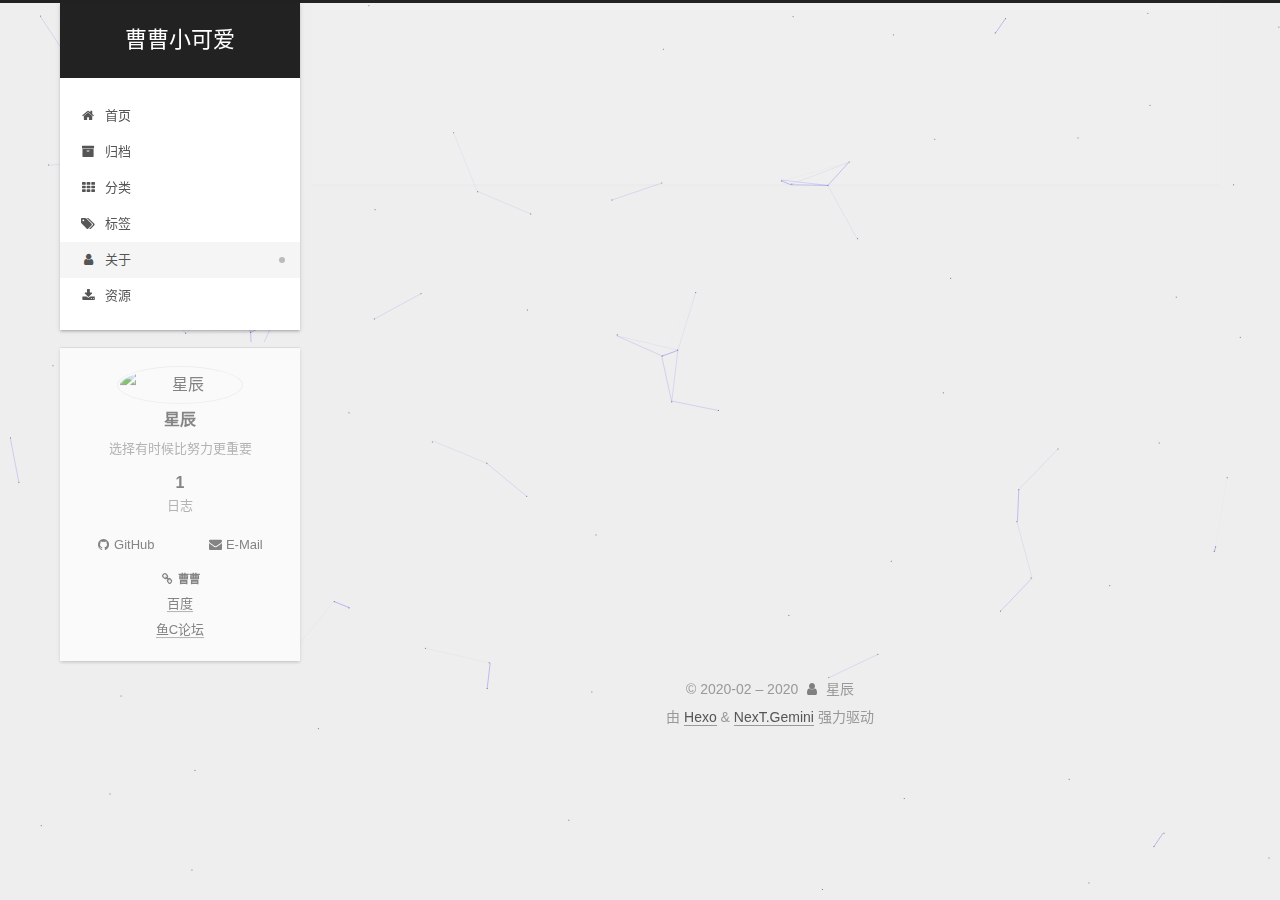
==== about/index.html @ 7a130458 "Site updated: 2020-04-01 17:27:29" ====
<!DOCTYPE html>
<html lang="zh-CN">
<head>
  <meta charset="UTF-8">
<meta name="viewport" content="width=device-width, initial-scale=1, maximum-scale=2">
<meta name="theme-color" content="#222">
<meta name="generator" content="Hexo 4.2.0">
  <link rel="apple-touch-icon" sizes="180x180" href="/images/apple-touch-icon-next.png">
  <link rel="icon" type="image/png" sizes="32x32" href="/images/favicon-32x32-next.png">
  <link rel="icon" type="image/png" sizes="16x16" href="/images/favicon-16x16-next.png">
  <link rel="mask-icon" href="/images/logo.svg" color="#222">

<link rel="stylesheet" href="/css/main.css">


<link rel="stylesheet" href="/lib/font-awesome/css/font-awesome.min.css">
  <link rel="stylesheet" href="/lib/pace/pace-theme-minimal.min.css">
  <script src="/lib/pace/pace.min.js"></script>

<script id="hexo-configurations">
    var NexT = window.NexT || {};
    var CONFIG = {"hostname":"yoursite.com","root":"/","scheme":"Gemini","version":"7.7.2","exturl":false,"sidebar":{"idebar":{"position":"left","display":"post","padding":18,"offset":12,"onmobile":false}},"copycode":{"enable":false,"show_result":false,"style":null},"back2top":{"enable":true,"sidebar":false,"scrollpercent":false},"bookmark":{"enable":false,"color":"#222","save":"auto"},"fancybox":false,"mediumzoom":false,"lazyload":false,"pangu":false,"comments":{"style":"tabs","active":null,"storage":true,"lazyload":false,"nav":null},"algolia":{"hits":{"per_page":10},"labels":{"input_placeholder":"Search for Posts","hits_empty":"We didn't find any results for the search: ${query}","hits_stats":"${hits} results found in ${time} ms"}},"localsearch":{"enable":false,"trigger":"auto","top_n_per_article":1,"unescape":false,"preload":false},"motion":{"enable":true,"async":false,"transition":{"post_block":"fadeIn","post_header":"slideDownIn","post_body":"slideDownIn","coll_header":"slideLeftIn","sidebar":"slideUpIn"}}};
  </script>

  <meta name="description" content="选择有时候比努力更重要">
<meta property="og:type" content="website">
<meta property="og:title" content="关于">
<meta property="og:url" content="http://yoursite.com/about/index.html">
<meta property="og:site_name" content="曹曹小可爱">
<meta property="og:description" content="选择有时候比努力更重要">
<meta property="og:locale" content="zh_CN">
<meta property="article:published_time" content="2020-02-10T14:07:08.000Z">
<meta property="article:modified_time" content="2020-04-01T08:50:44.253Z">
<meta property="article:author" content="星辰">
<meta name="twitter:card" content="summary">

<link rel="canonical" href="http://yoursite.com/about/">


<script id="page-configurations">
  // https://hexo.io/docs/variables.html
  CONFIG.page = {
    sidebar: "",
    isHome : false,
    isPost : false,
    lang   : 'zh-CN'
  };
</script>

  <title>关于 | 曹曹小可爱
</title>
  






  <noscript>
  <style>
  .use-motion .brand,
  .use-motion .menu-item,
  .sidebar-inner,
  .use-motion .post-block,
  .use-motion .pagination,
  .use-motion .comments,
  .use-motion .post-header,
  .use-motion .post-body,
  .use-motion .collection-header { opacity: initial; }

  .use-motion .site-title,
  .use-motion .site-subtitle {
    opacity: initial;
    top: initial;
  }

  .use-motion .logo-line-before i { left: initial; }
  .use-motion .logo-line-after i { right: initial; }
  </style>
</noscript>

</head>

<body itemscope itemtype="http://schema.org/WebPage">
  <div class="container use-motion">
    <div class="headband"></div>

    <header class="header" itemscope itemtype="http://schema.org/WPHeader">
      <div class="header-inner"><div class="site-brand-container">
  <div class="site-nav-toggle">
    <div class="toggle" aria-label="切换导航栏">
      <span class="toggle-line toggle-line-first"></span>
      <span class="toggle-line toggle-line-middle"></span>
      <span class="toggle-line toggle-line-last"></span>
    </div>
  </div>

  <div class="site-meta">

    <a href="/" class="brand" rel="start">
      <span class="logo-line-before"><i></i></span>
      <h1 class="site-title">曹曹小可爱</h1>
      <span class="logo-line-after"><i></i></span>
    </a>
  </div>

  <div class="site-nav-right">
    <div class="toggle popup-trigger">
    </div>
  </div>
</div>




<nav class="site-nav">
  <ul id="menu" class="menu">
        <li class="menu-item menu-item-home">

    <a href="/" rel="section"><i class="fa fa-fw fa-home"></i>首页</a>

  </li>
        <li class="menu-item menu-item-archives">

    <a href="/archives/" rel="section"><i class="fa fa-fw fa-archive"></i>归档</a>

  </li>
        <li class="menu-item menu-item-categories">

    <a href="/categories/" rel="section"><i class="fa fa-fw fa-th"></i>分类</a>

  </li>
        <li class="menu-item menu-item-tags">

    <a href="/tags/" rel="section"><i class="fa fa-fw fa-tags"></i>标签</a>

  </li>
        <li class="menu-item menu-item-about">

    <a href="/about/" rel="section"><i class="fa fa-fw fa-user"></i>关于</a>

  </li>
        <li class="menu-item menu-item-resources">

    <a href="/resources/" rel="section"><i class="fa fa-fw fa-download"></i>资源</a>

  </li>
  </ul>
</nav>




</div>
    </header>

    
  <div class="back-to-top">
    <i class="fa fa-arrow-up"></i>
    <span>0%</span>
  </div>


    <main class="main">
      <div class="main-inner">
        <div class="content-wrap">
          
  
  

          <div class="content page">
            

  <div class="posts-expand">
    
    
    
    <div class="post-block" lang="zh-CN">
      <header class="post-header">

<h1 class="post-title" itemprop="name headline">关于
</h1>

<div class="post-meta">
  

</div>

</header>

      
      
      
      <div class="post-body">
          
      </div>
      
      
      
    </div>
    

    
    
    
  </div>


          </div>
          

<script>
  window.addEventListener('tabs:register', () => {
    let { activeClass } = CONFIG.comments;
    if (CONFIG.comments.storage) {
      activeClass = localStorage.getItem('comments_active') || activeClass;
    }
    if (activeClass) {
      let activeTab = document.querySelector(`a[href="#comment-${activeClass}"]`);
      if (activeTab) {
        activeTab.click();
      }
    }
  });
  if (CONFIG.comments.storage) {
    window.addEventListener('tabs:click', event => {
      if (!event.target.matches('.tabs-comment .tab-content .tab-pane')) return;
      let commentClass = event.target.classList[1];
      localStorage.setItem('comments_active', commentClass);
    });
  }
</script>

        </div>
          
  
  <div class="toggle sidebar-toggle">
    <span class="toggle-line toggle-line-first"></span>
    <span class="toggle-line toggle-line-middle"></span>
    <span class="toggle-line toggle-line-last"></span>
  </div>

  <aside class="sidebar">
    <div class="sidebar-inner">

      <ul class="sidebar-nav motion-element">
        <li class="sidebar-nav-toc">
          文章目录
        </li>
        <li class="sidebar-nav-overview">
          站点概览
        </li>
      </ul>

      <!--noindex-->
      <div class="post-toc-wrap sidebar-panel">
      </div>
      <!--/noindex-->

      <div class="site-overview-wrap sidebar-panel">
        <div class="site-author motion-element" itemprop="author" itemscope itemtype="http://schema.org/Person">
    <img class="site-author-image" itemprop="image" alt="星辰"
      src="/./images/caocao.jpg">
  <p class="site-author-name" itemprop="name">星辰</p>
  <div class="site-description" itemprop="description">选择有时候比努力更重要</div>
</div>
<div class="site-state-wrap motion-element">
  <nav class="site-state">
      <div class="site-state-item site-state-posts">
          <a href="/archives/">
        
          <span class="site-state-item-count">1</span>
          <span class="site-state-item-name">日志</span>
        </a>
      </div>
  </nav>
</div>
  <div class="links-of-author motion-element">
      <span class="links-of-author-item">
        <a href="https://github.com/Tomhub" title="GitHub → https:&#x2F;&#x2F;github.com&#x2F;Tomhub" rel="noopener" target="_blank"><i class="fa fa-fw fa-github"></i>GitHub</a>
      </span>
      <span class="links-of-author-item">
        <a href="mailto:1006756073@qq.com" title="E-Mail → mailto:1006756073@qq.com" rel="noopener" target="_blank"><i class="fa fa-fw fa-envelope"></i>E-Mail</a>
      </span>
  </div>


  <div class="links-of-blogroll motion-element">
    <div class="links-of-blogroll-title">
      <i class="fa fa-fw fa-link"></i>
      曹曹
    </div>
    <ul class="links-of-blogroll-list">
        <li class="links-of-blogroll-item">
          <a href="https://baidu.com/" title="https:&#x2F;&#x2F;baidu.com" rel="noopener" target="_blank">百度</a>
        </li>
        <li class="links-of-blogroll-item">
          <a href="https://fishc.com.cn/" title="https:&#x2F;&#x2F;fishc.com.cn" rel="noopener" target="_blank">鱼C论坛</a>
        </li>
    </ul>
  </div>

      </div>

    </div>
  </aside>
  <div id="sidebar-dimmer"></div>


      </div>
    </main>

    <footer class="footer">
      <div class="footer-inner">
        

        

<div class="copyright">
  
  &copy; 2020-02 – 
  <span itemprop="copyrightYear">2020</span>
  <span class="with-love">
    <i class="fa fa-user"></i>
  </span>
  <span class="author" itemprop="copyrightHolder">星辰</span>
</div>
  <div class="powered-by">由 <a href="https://hexo.io/" class="theme-link" rel="noopener" target="_blank">Hexo</a> & <a href="https://theme-next.org/" class="theme-link" rel="noopener" target="_blank">NexT.Gemini</a> 强力驱动
  </div>

        








      </div>
    </footer>
  </div>

  
  
  <script color='0,0,255' opacity='0.5' zIndex='-1' count='99' src="/lib/canvas-nest/canvas-nest.min.js"></script>
  <script src="/lib/anime.min.js"></script>
  <script src="/lib/velocity/velocity.min.js"></script>
  <script src="/lib/velocity/velocity.ui.min.js"></script>

<script src="/js/utils.js"></script>

<script src="/js/motion.js"></script>


<script src="/js/schemes/pisces.js"></script>


<script src="/js/next-boot.js"></script>


  <script defer src="/lib/three/three.min.js"></script>


  















  

  

</body>
</html>
---- css/main.css ----
:root {
  --body-bg-color: #eee;
  --content-bg-color: #fff;
  --card-bg-color: #f5f5f5;
  --text-color: #555;
  --link-color: #555;
  --link-hover-color: #222;
  --brand-color: #fff;
  --brand-hover-color: #fff;
  --table-row-odd-bg-color: #f9f9f9;
  --table-row-hover-bg-color: #f5f5f5;
  --menu-item-bg-color: #f5f5f5;
  --btn-default-bg: #fff;
  --btn-default-color: #555;
  --btn-default-border-color: #555;
  --btn-default-hover-bg: #222;
  --btn-default-hover-color: #fff;
  --btn-default-hover-border-color: #222;
}
html {
  line-height: 1.15; /* 1 */
  -webkit-text-size-adjust: 100%; /* 2 */
}
body {
  margin: 0;
}
main {
  display: block;
}
h1 {
  font-size: 2em;
  margin: 0.67em 0;
}
hr {
  box-sizing: content-box; /* 1 */
  height: 0; /* 1 */
  overflow: visible; /* 2 */
}
pre {
  font-family: monospace, monospace; /* 1 */
  font-size: 1em; /* 2 */
}
a {
  background: transparent;
}
abbr[title] {
  border-bottom: none; /* 1 */
  text-decoration: underline; /* 2 */
  text-decoration: underline dotted; /* 2 */
}
b,
strong {
  font-weight: bolder;
}
code,
kbd,
samp {
  font-family: monospace, monospace; /* 1 */
  font-size: 1em; /* 2 */
}
small {
  font-size: 80%;
}
sub,
sup {
  font-size: 75%;
  line-height: 0;
  position: relative;
  vertical-align: baseline;
}
sub {
  bottom: -0.25em;
}
sup {
  top: -0.5em;
}
img {
  border-style: none;
}
button,
input,
optgroup,
select,
textarea {
  font-family: inherit; /* 1 */
  font-size: 100%; /* 1 */
  line-height: 1.15; /* 1 */
  margin: 0; /* 2 */
}
button,
input {
/* 1 */
  overflow: visible;
}
button,
select {
/* 1 */
  text-transform: none;
}
button,
[type='button'],
[type='reset'],
[type='submit'] {
  -webkit-appearance: button;
}
button::-moz-focus-inner,
[type='button']::-moz-focus-inner,
[type='reset']::-moz-focus-inner,
[type='submit']::-moz-focus-inner {
  border-style: none;
  padding: 0;
}
button:-moz-focusring,
[type='button']:-moz-focusring,
[type='reset']:-moz-focusring,
[type='submit']:-moz-focusring {
  outline: 1px dotted ButtonText;
}
fieldset {
  padding: 0.35em 0.75em 0.625em;
}
legend {
  box-sizing: border-box; /* 1 */
  color: inherit; /* 2 */
  display: table; /* 1 */
  max-width: 100%; /* 1 */
  padding: 0; /* 3 */
  white-space: normal; /* 1 */
}
progress {
  vertical-align: baseline;
}
textarea {
  overflow: auto;
}
[type='checkbox'],
[type='radio'] {
  box-sizing: border-box; /* 1 */
  padding: 0; /* 2 */
}
[type='number']::-webkit-inner-spin-button,
[type='number']::-webkit-outer-spin-button {
  height: auto;
}
[type='search'] {
  outline-offset: -2px; /* 2 */
  -webkit-appearance: textfield; /* 1 */
}
[type='search']::-webkit-search-decoration {
  -webkit-appearance: none;
}
::-webkit-file-upload-button {
  font: inherit; /* 2 */
  -webkit-appearance: button; /* 1 */
}
details {
  display: block;
}
summary {
  display: list-item;
}
template {
  display: none;
}
[hidden] {
  display: none;
}
::selection {
  background: #262a30;
  color: #fff;
}
html,
body {
  height: 100%;
}
body {
  background: var(--body-bg-color);
  color: var(--text-color);
  font-family: 'Lato', "PingFang SC", "Microsoft YaHei", sans-serif;
  font-size: 1em;
  line-height: 2;
}
@media (max-width: 991px) {
  body {
    padding-left: 0 !important;
    padding-right: 0 !important;
  }
}
h1,
h2,
h3,
h4,
h5,
h6 {
  font-family: 'Lato', "PingFang SC", "Microsoft YaHei", sans-serif;
  font-weight: bold;
  line-height: 1.5;
  margin: 20px 0 15px;
}
h1 {
  font-size: 1.5em;
}
h2 {
  font-size: 1.375em;
}
h3 {
  font-size: 1.25em;
}
h4 {
  font-size: 1.125em;
}
h5 {
  font-size: 1em;
}
h6 {
  font-size: 0.875em;
}
p {
  margin: 0 0 20px 0;
}
a,
span.exturl {
  border-bottom: 1px solid #999;
  color: var(--link-color);
  outline: 0;
  text-decoration: none;
  overflow-wrap: break-word;
  word-wrap: break-word;
  cursor: pointer;
}
a:hover,
span.exturl:hover {
  border-bottom-color: var(--link-hover-color);
  color: var(--link-hover-color);
}
iframe,
img,
video {
  display: block;
  margin-left: auto;
  margin-right: auto;
  max-width: 100%;
}
hr {
  background-image: repeating-linear-gradient(-45deg, #ddd, #ddd 4px, transparent 4px, transparent 8px);
  border: 0;
  height: 3px;
  margin: 40px 0;
}
blockquote {
  border-left: 4px solid #ddd;
  color: #666;
  margin: 0;
  padding: 0 15px;
}
blockquote cite::before {
  content: '-';
  padding: 0 5px;
}
dt {
  font-weight: bold;
}
dd {
  margin: 0;
  padding: 0;
}
kbd {
  background-color: #f5f5f5;
  background-image: linear-gradient(#eee, #fff, #eee);
  border: 1px solid #ccc;
  border-radius: 0.2em;
  box-shadow: 0.1em 0.1em 0.2em rgba(0,0,0,0.1);
  color: #555;
  font-family: inherit;
  padding: 0.1em 0.3em;
  white-space: nowrap;
}
.table-container {
  overflow: auto;
}
table {
  border-collapse: collapse;
  border-spacing: 0;
  font-size: 0.875em;
  margin: 0 0 20px 0;
  width: 100%;
}
tbody tr:nth-of-type(odd) {
  background: var(--table-row-odd-bg-color);
}
tbody tr:hover {
  background: var(--table-row-hover-bg-color);
}
caption,
th,
td {
  font-weight: normal;
  padding: 8px;
  text-align: left;
  vertical-align: middle;
}
th,
td {
  border: 1px solid #ddd;
  border-bottom: 3px solid #ddd;
}
th {
  font-weight: 700;
  padding-bottom: 10px;
}
td {
  border-bottom-width: 1px;
}
.btn {
  background: var(--btn-default-bg);
  border: 2px solid var(--btn-default-border-color);
  border-radius: 2px;
  color: var(--btn-default-color);
  display: inline-block;
  font-size: 0.875em;
  line-height: 2;
  padding: 0 20px;
  text-decoration: none;
  transition-property: background-color;
  transition-delay: 0s;
  transition-duration: 0.2s;
  transition-timing-function: ease-in-out;
}
.btn:hover {
  background: var(--btn-default-hover-bg);
  border-color: var(--btn-default-hover-border-color);
  color: var(--btn-default-hover-color);
}
.btn + .btn {
  margin: 0 0 8px 8px;
}
.btn .fa-fw {
  text-align: left;
  width: 1.285714285714286em;
}
.toggle {
  line-height: 0;
}
.toggle .toggle-line {
  background: #fff;
  display: inline-block;
  height: 2px;
  left: 0;
  position: relative;
  top: 0;
  transition: all 0.4s;
  vertical-align: top;
  width: 100%;
}
.toggle .toggle-line:not(:first-child) {
  margin-top: 3px;
}
.toggle.toggle-arrow .toggle-line-first {
  left: 50%;
  top: 2px;
  transform: rotate(45deg);
  width: 50%;
}
.toggle.toggle-arrow .toggle-line-middle {
  left: 2px;
  width: 90%;
}
.toggle.toggle-arrow .toggle-line-last {
  left: 50%;
  top: -2px;
  transform: rotate(-45deg);
  width: 50%;
}
.toggle.toggle-close .toggle-line-first {
  transform: rotate(-45deg);
  top: 5px;
}
.toggle.toggle-close .toggle-line-middle {
  opacity: 0;
}
.toggle.toggle-close .toggle-line-last {
  transform: rotate(45deg);
  top: -5px;
}
.highlight,
pre {
  background: #f7f7f7;
  color: #4d4d4c;
  line-height: 1.6;
  margin: 0 auto 20px;
}
pre,
code {
  font-family: consolas, Menlo, monospace, "PingFang SC", "Microsoft YaHei";
}
code {
  background: #eee;
  border-radius: 3px;
  color: #555;
  padding: 2px 4px;
  overflow-wrap: break-word;
  word-wrap: break-word;
}
.highlight *::selection {
  background: #d6d6d6;
}
.highlight pre {
  border: 0;
  margin: 0;
  padding: 10px 0;
}
.highlight table {
  border: 0;
  margin: 0;
  width: auto;
}
.highlight td {
  border: 0;
  padding: 0;
}
.highlight figcaption {
  background: #eff2f3;
  color: #4d4d4c;
  display: flex;
  font-size: 0.875em;
  justify-content: space-between;
  line-height: 1.2;
  padding: 0.5em;
}
.highlight figcaption a {
  color: #4d4d4c;
}
.highlight figcaption a:hover {
  border-bottom-color: #4d4d4c;
}
.highlight .gutter {
  -moz-user-select: none;
  -ms-user-select: none;
  -webkit-user-select: none;
  user-select: none;
}
.highlight .gutter pre {
  background: #eff2f3;
  color: #869194;
  padding-left: 10px;
  padding-right: 10px;
  text-align: right;
}
.highlight .code pre {
  background: #f7f7f7;
  padding-left: 10px;
  width: 100%;
}
.gist table {
  width: auto;
}
.gist table td {
  border: 0;
}
pre {
  overflow: auto;
  padding: 10px;
}
pre code {
  background: none;
  color: #4d4d4c;
  font-size: 0.875em;
  padding: 0;
  text-shadow: none;
}
pre .deletion {
  background: #fdd;
}
pre .addition {
  background: #dfd;
}
pre .meta {
  color: #eab700;
  -moz-user-select: none;
  -ms-user-select: none;
  -webkit-user-select: none;
  user-select: none;
}
pre .comment {
  color: #8e908c;
}
pre .variable,
pre .attribute,
pre .tag,
pre .name,
pre .regexp,
pre .ruby .constant,
pre .xml .tag .title,
pre .xml .pi,
pre .xml .doctype,
pre .html .doctype,
pre .css .id,
pre .css .class,
pre .css .pseudo {
  color: #c82829;
}
pre .number,
pre .preprocessor,
pre .built_in,
pre .builtin-name,
pre .literal,
pre .params,
pre .constant,
pre .command {
  color: #f5871f;
}
pre .ruby .class .title,
pre .css .rules .attribute,
pre .string,
pre .symbol,
pre .value,
pre .inheritance,
pre .header,
pre .ruby .symbol,
pre .xml .cdata,
pre .special,
pre .formula {
  color: #718c00;
}
pre .title,
pre .css .hexcolor {
  color: #3e999f;
}
pre .function,
pre .python .decorator,
pre .python .title,
pre .ruby .function .title,
pre .ruby .title .keyword,
pre .perl .sub,
pre .javascript .title,
pre .coffeescript .title {
  color: #4271ae;
}
pre .keyword,
pre .javascript .function {
  color: #8959a8;
}
.blockquote-center {
  border-left: none;
  margin: 40px 0;
  padding: 0;
  position: relative;
  text-align: center;
}
.blockquote-center::before,
.blockquote-center::after {
  background-repeat: no-repeat;
  background-size: 22px 22px;
  content: ' ';
  display: block;
  height: 24px;
  opacity: 0.2;
  position: absolute;
  width: 100%;
}
.blockquote-center::before {
  background-image: url("../images/quote-l.svg");
  background-position: 0 -6px;
  border-top: 1px solid #ccc;
  top: -20px;
}
.blockquote-center::after {
  background-image: url("../images/quote-r.svg");
  background-position: 100% 8px;
  border-bottom: 1px solid #ccc;
  bottom: -20px;
}
.blockquote-center p,
.blockquote-center div {
  text-align: center;
}
.post-body .group-picture img {
  margin: 0 auto;
  padding: 0 3px;
}
.group-picture-row {
  margin-bottom: 6px;
  overflow: hidden;
}
.group-picture-column {
  float: left;
  margin-bottom: 10px;
}
.post-body .label {
  color: #555;
  display: inline;
  padding: 0 2px;
}
.post-body .label.default {
  background: #f0f0f0;
}
.post-body .label.primary {
  background: #efe6f7;
}
.post-body .label.info {
  background: #e5f2f8;
}
.post-body .label.success {
  background: #e7f4e9;
}
.post-body .label.warning {
  background: #fcf6e1;
}
.post-body .label.danger {
  background: #fae8eb;
}
.post-body .tabs {
  margin-bottom: 20px;
}
.post-body .tabs,
.tabs-comment {
  display: block;
  padding-top: 10px;
  position: relative;
}
.post-body .tabs ul.nav-tabs,
.tabs-comment ul.nav-tabs {
  display: flex;
  flex-wrap: wrap;
  margin: 0;
  margin-bottom: -1px;
  padding: 0;
}
@media (max-width: 413px) {
  .post-body .tabs ul.nav-tabs,
  .tabs-comment ul.nav-tabs {
    display: block;
    margin-bottom: 5px;
  }
}
.post-body .tabs ul.nav-tabs li.tab,
.tabs-comment ul.nav-tabs li.tab {
  border-bottom: 1px solid #ddd;
  border-left: 1px solid transparent;
  border-right: 1px solid transparent;
  border-top: 3px solid transparent;
  flex-grow: 1;
  list-style-type: none;
  border-radius: 0 0 0 0;
}
@media (max-width: 413px) {
  .post-body .tabs ul.nav-tabs li.tab,
  .tabs-comment ul.nav-tabs li.tab {
    border-bottom: 1px solid transparent;
    border-left: 3px solid transparent;
    border-right: 1px solid transparent;
    border-top: 1px solid transparent;
  }
}
@media (max-width: 413px) {
  .post-body .tabs ul.nav-tabs li.tab,
  .tabs-comment ul.nav-tabs li.tab {
    border-radius: 0;
  }
}
.post-body .tabs ul.nav-tabs li.tab a,
.tabs-comment ul.nav-tabs li.tab a {
  border-bottom: initial;
  display: block;
  line-height: 1.8;
  outline: 0;
  padding: 0.25em 0.75em;
  text-align: center;
  transition-delay: 0s;
  transition-duration: 0.2s;
  transition-timing-function: ease-out;
}
.post-body .tabs ul.nav-tabs li.tab a i,
.tabs-comment ul.nav-tabs li.tab a i {
  width: 1.285714285714286em;
}
.post-body .tabs ul.nav-tabs li.tab.active,
.tabs-comment ul.nav-tabs li.tab.active {
  border-bottom: 1px solid transparent;
  border-left: 1px solid #ddd;
  border-right: 1px solid #ddd;
  border-top: 3px solid #fc6423;
}
@media (max-width: 413px) {
  .post-body .tabs ul.nav-tabs li.tab.active,
  .tabs-comment ul.nav-tabs li.tab.active {
    border-bottom: 1px solid #ddd;
    border-left: 3px solid #fc6423;
    border-right: 1px solid #ddd;
    border-top: 1px solid #ddd;
  }
}
.post-body .tabs ul.nav-tabs li.tab.active a,
.tabs-comment ul.nav-tabs li.tab.active a {
  color: var(--link-color);
  cursor: default;
}
.post-body .tabs .tab-content .tab-pane,
.tabs-comment .tab-content .tab-pane {
  border: 1px solid #ddd;
  border-top: 0;
  padding: 20px 20px 0 20px;
  border-radius: 0;
}
.post-body .tabs .tab-content .tab-pane:not(.active),
.tabs-comment .tab-content .tab-pane:not(.active) {
  display: none;
}
.post-body .tabs .tab-content .tab-pane.active,
.tabs-comment .tab-content .tab-pane.active {
  display: block;
}
.post-body .tabs .tab-content .tab-pane.active:nth-of-type(1),
.tabs-comment .tab-content .tab-pane.active:nth-of-type(1) {
  border-radius: 0 0 0 0;
}
@media (max-width: 413px) {
  .post-body .tabs .tab-content .tab-pane.active:nth-of-type(1),
  .tabs-comment .tab-content .tab-pane.active:nth-of-type(1) {
    border-radius: 0;
  }
}
.post-body .note {
  border-radius: 3px;
  margin-bottom: 20px;
  padding: 1em;
  position: relative;
  border: 1px solid #eee;
  border-left-width: 5px;
}
.post-body .note h2,
.post-body .note h3,
.post-body .note h4,
.post-body .note h5,
.post-body .note h6 {
  margin-top: 0;
  border-bottom: initial;
  margin-bottom: 0;
  padding-top: 0;
}
.post-body .note p:first-child,
.post-body .note ul:first-child,
.post-body .note ol:first-child,
.post-body .note table:first-child,
.post-body .note pre:first-child,
.post-body .note blockquote:first-child,
.post-body .note img:first-child {
  margin-top: 0;
}
.post-body .note p:last-child,
.post-body .note ul:last-child,
.post-body .note ol:last-child,
.post-body .note table:last-child,
.post-body .note pre:last-child,
.post-body .note blockquote:last-child,
.post-body .note img:last-child {
  margin-bottom: 0;
}
.post-body .note.default {
  border-left-color: #777;
}
.post-body .note.default h2,
.post-body .note.default h3,
.post-body .note.default h4,
.post-body .note.default h5,
.post-body .note.default h6 {
  color: #777;
}
.post-body .note.primary {
  border-left-color: #6f42c1;
}
.post-body .note.primary h2,
.post-body .note.primary h3,
.post-body .note.primary h4,
.post-body .note.primary h5,
.post-body .note.primary h6 {
  color: #6f42c1;
}
.post-body .note.info {
  border-left-color: #428bca;
}
.post-body .note.info h2,
.post-body .note.info h3,
.post-body .note.info h4,
.post-body .note.info h5,
.post-body .note.info h6 {
  color: #428bca;
}
.post-body .note.success {
  border-left-color: #5cb85c;
}
.post-body .note.success h2,
.post-body .note.success h3,
.post-body .note.success h4,
.post-body .note.success h5,
.post-body .note.success h6 {
  color: #5cb85c;
}
.post-body .note.warning {
  border-left-color: #f0ad4e;
}
.post-body .note.warning h2,
.post-body .note.warning h3,
.post-body .note.warning h4,
.post-body .note.warning h5,
.post-body .note.warning h6 {
  color: #f0ad4e;
}
.post-body .note.danger {
  border-left-color: #d9534f;
}
.post-body .note.danger h2,
.post-body .note.danger h3,
.post-body .note.danger h4,
.post-body .note.danger h5,
.post-body .note.danger h6 {
  color: #d9534f;
}
.pagination .prev,
.pagination .next,
.pagination .page-number,
.pagination .space {
  display: inline-block;
  margin: 0 10px;
  padding: 0 11px;
  position: relative;
  top: -1px;
}
@media (max-width: 767px) {
  .pagination .prev,
  .pagination .next,
  .pagination .page-number,
  .pagination .space {
    margin: 0 5px;
  }
}
.pagination {
  border-top: 1px solid #eee;
  margin: 120px 0 0;
  text-align: center;
}
.pagination .prev,
.pagination .next,
.pagination .page-number {
  border-bottom: 0;
  border-top: 1px solid #eee;
  transition-property: border-color;
  transition-delay: 0s;
  transition-duration: 0.2s;
  transition-timing-function: ease-in-out;
}
.pagination .prev:hover,
.pagination .next:hover,
.pagination .page-number:hover {
  border-top-color: #222;
}
.pagination .space {
  margin: 0;
  padding: 0;
}
.pagination .prev {
  margin-left: 0;
}
.pagination .next {
  margin-right: 0;
}
.pagination .page-number.current {
  background: #ccc;
  border-top-color: #ccc;
  color: #fff;
}
@media (max-width: 767px) {
  .pagination {
    border-top: none;
  }
  .pagination .prev,
  .pagination .next,
  .pagination .page-number {
    border-bottom: 1px solid #eee;
    border-top: 0;
    margin-bottom: 10px;
    padding: 0 10px;
  }
  .pagination .prev:hover,
  .pagination .next:hover,
  .pagination .page-number:hover {
    border-bottom-color: #222;
  }
}
.comments {
  margin: 60px 20px 0;
  overflow: hidden;
}
.comment-button-group {
  display: flex;
  flex-wrap: wrap-reverse;
  justify-content: center;
  margin: 1em 0;
}
.comment-button-group .comment-button {
  margin: 0.1em 0.2em;
}
.comment-button-group .comment-button.active {
  background: var(--btn-default-hover-bg);
  border-color: var(--btn-default-hover-border-color);
  color: var(--btn-default-hover-color);
}
.comment-position {
  display: none;
}
.comment-position.active {
  display: block;
}
.tabs-comment {
  background: var(--content-bg-color);
  margin-top: 4em;
  padding-top: 0;
}
.tabs-comment .comments {
  border: 0;
  box-shadow: none;
  margin-top: 0;
  padding-top: 0;
}
.container {
  min-height: 100%;
  position: relative;
}
.main-inner {
  margin: 0 auto;
  width: calc(100% - 20px);
}
@media (min-width: 1200px) {
  .main-inner {
    width: 1160px;
  }
}
@media (min-width: 1600px) {
  .main-inner {
    width: 73%;
  }
}
.header {
  background: transparent;
}
.header-inner {
  margin: 0 auto;
  width: calc(100% - 20px);
}
@media (min-width: 1200px) {
  .header-inner {
    width: 1160px;
  }
}
@media (min-width: 1600px) {
  .header-inner {
    width: 73%;
  }
}
.site-brand-container {
  display: flex;
  flex-shrink: 0;
  padding: 0 10px;
}
.headband {
  background: #222;
  height: 3px;
}
.site-meta {
  flex-grow: 1;
  text-align: center;
}
@media (max-width: 767px) {
  .site-meta {
    text-align: center;
  }
}
.brand {
  border-bottom: none;
  color: var(--brand-color);
  display: inline-block;
  line-height: 1.375em;
  padding: 0 40px;
  position: relative;
}
.brand:hover {
  color: var(--brand-hover-color);
}
.site-title {
  font-family: 'Lato', "PingFang SC", "Microsoft YaHei", sans-serif;
  font-size: 1.375em;
  font-weight: normal;
  margin: 0;
}
.site-subtitle {
  color: #ddd;
  font-size: 0.8125em;
  margin: 10px 0;
}
.use-motion .brand {
  opacity: 0;
}
.use-motion .site-title,
.use-motion .site-subtitle,
.use-motion .custom-logo-image {
  opacity: 0;
  position: relative;
  top: -10px;
}
.site-nav-toggle,
.site-nav-right {
  display: none;
}
@media (max-width: 767px) {
  .site-nav-toggle,
  .site-nav-right {
    display: flex;
    flex-direction: column;
    justify-content: center;
  }
}
.site-nav-toggle .toggle,
.site-nav-right .toggle {
  color: var(--text-color);
  padding: 10px;
  width: 22px;
}
.site-nav-toggle .toggle .toggle-line,
.site-nav-right .toggle .toggle-line {
  background: var(--text-color);
  border-radius: 1px;
}
.site-nav {
  display: block;
}
@media (max-width: 767px) {
  .site-nav {
    clear: both;
    display: none;
  }
}
.site-nav.site-nav-on {
  display: block;
}
.menu {
  margin-top: 20px;
  padding-left: 0;
  text-align: center;
}
.menu-item {
  display: inline-block;
  list-style: none;
  margin: 0 10px;
}
@media (max-width: 767px) {
  .menu-item {
    display: block;
    margin-top: 10px;
  }
  .menu-item.menu-item-search {
    display: none;
  }
}
.menu-item a,
.menu-item span.exturl {
  border-bottom: 0;
  display: block;
  font-size: 0.8125em;
  transition-property: border-color;
  transition-delay: 0s;
  transition-duration: 0.2s;
  transition-timing-function: ease-in-out;
}
@media (hover: none) {
  .menu-item a:hover,
  .menu-item span.exturl:hover {
    border-bottom-color: transparent !important;
  }
}
.menu-item .fa {
  margin-right: 8px;
}
.menu-item .badge {
  display: inline-block;
  font-weight: bold;
  line-height: 1;
  margin-left: 0.35em;
  margin-top: 0.35em;
  text-align: center;
  white-space: nowrap;
}
@media (max-width: 767px) {
  .menu-item .badge {
    float: right;
    margin-left: 0;
  }
}
.menu-item-active a,
.menu .menu-item a:hover,
.menu .menu-item span.exturl:hover {
  background: var(--menu-item-bg-color);
}
.use-motion .menu-item {
  opacity: 0;
}
.sidebar {
  background: #222;
  bottom: 0;
  box-shadow: inset 0 2px 6px #000;
  position: fixed;
  top: 0;
}
@media (max-width: 991px) {
  .sidebar {
    display: none;
  }
}
.sidebar-inner {
  color: #999;
  padding: 18px 10px;
  text-align: center;
}
.cc-license {
  margin-top: 10px;
  text-align: center;
}
.cc-license .cc-opacity {
  border-bottom: none;
  opacity: 0.7;
}
.cc-license .cc-opacity:hover {
  opacity: 0.9;
}
.cc-license img {
  display: inline-block;
}
.site-author-image {
  border: 1px solid #eee;
  display: block;
  margin: 0 auto;
  max-width: 120px;
  padding: 2px;
  border-radius: 50%;
}
.site-author-name {
  color: var(--text-color);
  font-weight: 600;
  margin: 0;
  text-align: center;
}
.site-description {
  color: #999;
  font-size: 0.8125em;
  margin-top: 0;
  text-align: center;
}
.links-of-author {
  margin-top: 15px;
}
.links-of-author a,
.links-of-author span.exturl {
  border-bottom-color: #555;
  display: inline-block;
  font-size: 0.8125em;
  margin-bottom: 10px;
  margin-right: 10px;
  vertical-align: middle;
}
.links-of-author a::before,
.links-of-author span.exturl::before {
  background: #58a6f1;
  border-radius: 50%;
  content: ' ';
  display: inline-block;
  height: 4px;
  margin-right: 3px;
  vertical-align: middle;
  width: 4px;
}
.sidebar-button {
  margin-top: 15px;
}
.sidebar-button a {
  border: 1px solid #fc6423;
  border-radius: 4px;
  color: #fc6423;
  display: inline-block;
  padding: 0 15px;
}
.sidebar-button a .fa {
  margin-right: 5px;
}
.sidebar-button a:hover {
  background: #fc6423;
  border: 1px solid #fc6423;
  color: #fff;
}
.sidebar-button a:hover .fa {
  color: #fff;
}
.links-of-blogroll {
  font-size: 0.8125em;
  margin-top: 10px;
}
.links-of-blogroll-title {
  font-size: 0.875em;
  font-weight: 600;
  margin-top: 0;
}
.links-of-blogroll-list {
  list-style: none;
  margin: 0;
  padding: 0;
}
#sidebar-dimmer {
  display: none;
}
@media (max-width: 767px) {
  #sidebar-dimmer {
    background: #000;
    display: block;
    height: 100%;
    left: 100%;
    opacity: 0;
    position: fixed;
    top: 0;
    width: 100%;
    z-index: 1100;
  }
  .sidebar-active + #sidebar-dimmer {
    opacity: 0.7;
    transform: translateX(-100%);
    transition: opacity 0.5s;
  }
}
.sidebar-nav {
  margin: 0;
  padding-bottom: 20px;
  padding-left: 0;
}
.sidebar-nav li {
  border-bottom: 1px solid transparent;
  color: #555;
  cursor: pointer;
  display: inline-block;
  font-size: 0.875em;
}
.sidebar-nav li.sidebar-nav-overview {
  margin-left: 10px;
}
.sidebar-nav li:hover {
  color: #fc6423;
}
.sidebar-nav .sidebar-nav-active {
  border-bottom-color: #fc6423;
  color: #fc6423;
}
.sidebar-nav .sidebar-nav-active:hover {
  color: #fc6423;
}
.sidebar-panel {
  display: none;
  overflow-x: hidden;
  overflow-y: auto;
}
.sidebar-panel-active {
  display: block;
}
.sidebar-toggle {
  background: #222;
  bottom: 45px;
  cursor: pointer;
  height: 14px;
  left: 30px;
  padding: 5px;
  position: fixed;
  width: 14px;
  z-index: 1300;
}
@media (max-width: 991px) {
  .sidebar-toggle {
    left: 20px;
    opacity: 0.8;
    display: none;
  }
}
.sidebar-toggle:hover .toggle-line {
  background: #fc6423;
}
.post-toc {
  font-size: 0.875em;
}
.post-toc ol {
  list-style: none;
  margin: 0;
  padding: 0 2px 5px 10px;
  text-align: left;
}
.post-toc ol > ol {
  padding-left: 0;
}
.post-toc ol a {
  transition-property: all;
  transition-delay: 0s;
  transition-duration: 0.2s;
  transition-timing-function: ease-in-out;
}
.post-toc .nav-item {
  line-height: 1.8;
  overflow: hidden;
  text-overflow: ellipsis;
  white-space: nowrap;
}
.post-toc .nav .nav-child {
  display: none;
}
.post-toc .nav .active > .nav-child {
  display: block;
}
.post-toc .nav .active-current > .nav-child {
  display: block;
}
.post-toc .nav .active-current > .nav-child > .nav-item {
  display: block;
}
.post-toc .nav .active > a {
  border-bottom-color: #fc6423;
  color: #fc6423;
}
.post-toc .nav .active-current > a {
  color: #fc6423;
}
.post-toc .nav .active-current > a:hover {
  color: #fc6423;
}
.site-state {
  display: flex;
  justify-content: center;
  line-height: 1.4;
  margin-top: 10px;
  overflow: hidden;
  text-align: center;
  white-space: nowrap;
}
.site-state-item {
  padding: 0 15px;
}
.site-state-item:not(:first-child) {
  border-left: 1px solid #eee;
}
.site-state-item a {
  border-bottom: none;
}
.site-state-item-count {
  display: block;
  font-size: 1em;
  font-weight: 600;
  text-align: center;
}
.site-state-item-name {
  color: #999;
  font-size: 0.8125em;
}
.footer {
  color: #999;
  font-size: 0.875em;
  padding: 20px 0;
}
.footer.footer-fixed {
  bottom: 0;
  left: 0;
  position: absolute;
  right: 0;
}
.footer-inner {
  box-sizing: border-box;
  margin: 0 auto;
  text-align: center;
  width: calc(100% - 20px);
}
@media (min-width: 1200px) {
  .footer-inner {
    width: 1160px;
  }
}
@media (min-width: 1600px) {
  .footer-inner {
    width: 73%;
  }
}
.languages {
  display: inline-block;
  font-size: 1.125em;
  position: relative;
}
.languages .lang-select-label span {
  margin: 0 0.5em;
}
.languages .lang-select {
  height: 100%;
  left: 0;
  opacity: 0;
  position: absolute;
  top: 0;
  width: 100%;
}
.with-love {
  color: #808080;
  display: inline-block;
  margin: 0 5px;
}
.powered-by,
.theme-info {
  display: inline-block;
}
@-moz-keyframes iconAnimate {
  0%, 100% {
    transform: scale(1);
  }
  10%, 30% {
    transform: scale(0.9);
  }
  20%, 40%, 60%, 80% {
    transform: scale(1.1);
  }
  50%, 70% {
    transform: scale(1.1);
  }
}
@-webkit-keyframes iconAnimate {
  0%, 100% {
    transform: scale(1);
  }
  10%, 30% {
    transform: scale(0.9);
  }
  20%, 40%, 60%, 80% {
    transform: scale(1.1);
  }
  50%, 70% {
    transform: scale(1.1);
  }
}
@-o-keyframes iconAnimate {
  0%, 100% {
    transform: scale(1);
  }
  10%, 30% {
    transform: scale(0.9);
  }
  20%, 40%, 60%, 80% {
    transform: scale(1.1);
  }
  50%, 70% {
    transform: scale(1.1);
  }
}
@keyframes iconAnimate {
  0%, 100% {
    transform: scale(1);
  }
  10%, 30% {
    transform: scale(0.9);
  }
  20%, 40%, 60%, 80% {
    transform: scale(1.1);
  }
  50%, 70% {
    transform: scale(1.1);
  }
}
.back-to-top {
  font-size: 12px;
  text-align: center;
  transition-delay: 0s;
  transition-duration: 0.2s;
  transition-timing-function: ease-in-out;
}
.back-to-top {
  background: #222;
  bottom: -100px;
  box-sizing: border-box;
  color: #fff;
  cursor: pointer;
  left: 30px;
  opacity: 0.6;
  padding: 0 6px;
  position: fixed;
  transition-property: bottom;
  z-index: 1300;
  width: 24px;
}
.back-to-top span {
  display: none;
}
.back-to-top:hover {
  color: #fc6423;
}
.back-to-top.back-to-top-on {
  bottom: 30px;
}
@media (max-width: 991px) {
  .back-to-top {
    left: 20px;
    opacity: 0.8;
  }
}
.post-body {
  font-family: 'Lato', "PingFang SC", "Microsoft YaHei", sans-serif;
  overflow-wrap: break-word;
  word-wrap: break-word;
}
@media (min-width: 1200px) {
  .post-body {
    font-size: 1.125em;
  }
}
.post-body .exturl .fa {
  font-size: 0.875em;
  margin-left: 4px;
}
.post-body .image-caption,
.post-body .figure .caption {
  color: #999;
  font-size: 0.875em;
  font-weight: bold;
  line-height: 1;
  margin: -20px auto 15px;
  text-align: center;
}
.post-sticky-flag {
  display: inline-block;
  transform: rotate(30deg);
}
.post-button {
  margin-top: 40px;
  text-align: center;
}
.use-motion .post-block,
.use-motion .pagination,
.use-motion .comments {
  opacity: 0;
}
.use-motion .post-header {
  opacity: 0;
}
.use-motion .post-body {
  opacity: 0;
}
.use-motion .collection-header {
  opacity: 0;
}
.post-body p a {
  color: #0593d3;
  border-bottom: none;
}
.post-body p a:hover {
  color: #0477ab;
  text-decoration: underline;
}
.posts-collapse {
  margin-left: 35px;
  margin-top: 35px;
  position: relative;
}
@media (max-width: 767px) {
  .posts-collapse {
    margin-left: 20px;
    margin-right: 20px;
  }
}
.posts-collapse .collection-title {
  font-size: 1.125em;
  position: relative;
}
.posts-collapse .collection-title::before {
  background: #999;
  border: 1px solid #fff;
  border-radius: 50%;
  content: ' ';
  height: 10px;
  left: 0;
  margin-left: -6px;
  margin-top: -4px;
  position: absolute;
  top: 50%;
  width: 10px;
}
.posts-collapse .collection-year {
  font-size: 1.5em;
  font-weight: bold;
  margin: 60px 0;
  position: relative;
}
.posts-collapse .collection-year::before {
  background: #bbb;
  border-radius: 50%;
  content: ' ';
  height: 8px;
  left: 0;
  margin-left: -4px;
  margin-top: -4px;
  position: absolute;
  top: 50%;
  width: 8px;
}
.posts-collapse .collection-header {
  margin: 0 0 0 20px;
}
.posts-collapse .collection-header small {
  color: #bbb;
  margin-left: 5px;
}
.posts-collapse .post-header {
  border-bottom: 1px dashed #ccc;
  margin: 30px 0;
  padding-left: 15px;
  position: relative;
  transition-property: border;
  transition-delay: 0s;
  transition-duration: 0.2s;
  transition-timing-function: ease-in-out;
}
.posts-collapse .post-header::before {
  background: #bbb;
  border: 1px solid #fff;
  border-radius: 50%;
  content: ' ';
  height: 6px;
  left: 0;
  margin-left: -4px;
  position: absolute;
  top: 0.75em;
  transition-property: background;
  width: 6px;
  transition-delay: 0s;
  transition-duration: 0.2s;
  transition-timing-function: ease-in-out;
}
.posts-collapse .post-header:hover {
  border-bottom-color: #666;
}
.posts-collapse .post-header:hover::before {
  background: #222;
}
.posts-collapse .post-meta {
  display: inline;
  font-size: 0.75em;
  margin-right: 10px;
}
.posts-collapse .post-title {
  display: inline;
}
.posts-collapse .post-title a,
.posts-collapse .post-title span.exturl {
  border-bottom: none;
  color: var(--link-color);
}
.posts-collapse::before {
  background: #f5f5f5;
  content: ' ';
  height: 100%;
  left: 0;
  margin-left: -2px;
  position: absolute;
  top: 1.25em;
  width: 4px;
}
.posts-collapse .fa-external-link {
  font-size: 0.875em;
  margin-left: 5px;
}
.post-eof {
  background: #ccc;
  height: 1px;
  margin: 80px auto 60px;
  text-align: center;
  width: 8%;
}
.post-block:last-child .post-eof {
  display: none;
}
.posts-expand {
  padding-top: 40px;
}
@media (max-width: 767px) {
  .posts-expand {
    margin: 0 20px;
  }
}
@media (min-width: 992px) {
  .post-body {
    text-align: justify;
  }
}
@media (max-width: 991px) {
  .post-body {
    text-align: justify;
  }
}
.post-body h1,
.post-body h2,
.post-body h3,
.post-body h4,
.post-body h5,
.post-body h6 {
  padding-top: 10px;
}
.post-body h1 .header-anchor,
.post-body h2 .header-anchor,
.post-body h3 .header-anchor,
.post-body h4 .header-anchor,
.post-body h5 .header-anchor,
.post-body h6 .header-anchor {
  border-bottom-style: none;
  color: #ccc;
  float: right;
  margin-left: 10px;
  visibility: hidden;
}
.post-body h1 .header-anchor:hover,
.post-body h2 .header-anchor:hover,
.post-body h3 .header-anchor:hover,
.post-body h4 .header-anchor:hover,
.post-body h5 .header-anchor:hover,
.post-body h6 .header-anchor:hover {
  color: inherit;
}
.post-body h1:hover .header-anchor,
.post-body h2:hover .header-anchor,
.post-body h3:hover .header-anchor,
.post-body h4:hover .header-anchor,
.post-body h5:hover .header-anchor,
.post-body h6:hover .header-anchor {
  visibility: visible;
}
.post-body iframe,
.post-body img,
.post-body video {
  margin-bottom: 20px;
}
.post-body .video-container {
  height: 0;
  margin-bottom: 20px;
  overflow: hidden;
  padding-top: 75%;
  position: relative;
  width: 100%;
}
.post-body .video-container iframe,
.post-body .video-container object,
.post-body .video-container embed {
  height: 100%;
  left: 0;
  margin: 0;
  position: absolute;
  top: 0;
  width: 100%;
}
.post-gallery {
  align-items: center;
  display: grid;
  grid-gap: 10px;
  grid-template-columns: 1fr 1fr 1fr;
  margin-bottom: 20px;
}
@media (max-width: 767px) {
  .post-gallery {
    grid-template-columns: 1fr 1fr;
  }
}
.post-gallery a {
  border: 0;
}
.post-gallery img {
  margin: 0;
}
.posts-expand .post-header {
  font-size: 1.125em;
}
.posts-expand .post-title {
  font-size: 1.5em;
  font-weight: normal;
  margin: initial;
  text-align: center;
  overflow-wrap: break-word;
  word-wrap: break-word;
}
.posts-expand .post-title-link {
  border-bottom: none;
  color: var(--link-color);
  display: inline-block;
  position: relative;
  vertical-align: top;
}
.posts-expand .post-title-link::before {
  background: var(--link-color);
  bottom: 0;
  content: '';
  height: 2px;
  left: 0;
  position: absolute;
  transform: scaleX(0);
  visibility: hidden;
  width: 100%;
  transition-delay: 0s;
  transition-duration: 0.2s;
  transition-timing-function: ease-in-out;
}
.posts-expand .post-title-link:hover::before {
  transform: scaleX(1);
  visibility: visible;
}
.posts-expand .post-title-link .fa {
  font-size: 0.875em;
  margin-left: 5px;
}
.posts-expand .post-meta {
  color: #999;
  font-family: 'Lato', "PingFang SC", "Microsoft YaHei", sans-serif;
  font-size: 0.75em;
  margin: 3px 0 60px 0;
  text-align: center;
}
.posts-expand .post-meta .post-description {
  font-size: 0.875em;
  margin-top: 2px;
}
.posts-expand .post-meta time {
  border-bottom: 1px dashed #999;
  cursor: pointer;
}
.post-meta .post-meta-item + .post-meta-item::before {
  content: '|';
  margin: 0 0.5em;
}
.post-meta-divider {
  margin: 0 0.5em;
}
.post-meta-item-icon {
  margin-right: 3px;
}
@media (max-width: 991px) {
  .post-meta-item-icon {
    display: inline-block;
  }
}
@media (max-width: 991px) {
  .post-meta-item-text {
    display: none;
  }
}
.post-nav {
  border-top: 1px solid #eee;
  display: flex;
  justify-content: space-between;
  margin-top: 15px;
  padding-top: 10px;
}
.post-nav-item {
  flex: 1;
}
.post-nav-item a {
  border-bottom: none;
  display: block;
  font-size: 0.875em;
  line-height: 1.6;
  position: relative;
}
.post-nav-item a:active {
  top: 2px;
}
.post-nav-item .fa {
  font-size: 0.75em;
}
.post-nav-item:first-child {
  margin-right: 15px;
}
.post-nav-item:first-child a {
  padding-left: 5px;
}
.post-nav-item:first-child .fa {
  margin-right: 5px;
}
.post-nav-item:last-child {
  margin-left: 15px;
  text-align: right;
}
.post-nav-item:last-child a {
  padding-right: 5px;
}
.post-nav-item:last-child .fa {
  margin-left: 5px;
}
.rtl.post-body p,
.rtl.post-body a,
.rtl.post-body h1,
.rtl.post-body h2,
.rtl.post-body h3,
.rtl.post-body h4,
.rtl.post-body h5,
.rtl.post-body h6,
.rtl.post-body li,
.rtl.post-body ul,
.rtl.post-body ol {
  direction: rtl;
  font-family: UKIJ Ekran;
}
.rtl.post-title {
  font-family: UKIJ Ekran;
}
.post-tags {
  margin-top: 40px;
  text-align: center;
}
.post-tags a {
  display: inline-block;
  font-size: 0.8125em;
}
.post-tags a:not(:last-child) {
  margin-right: 10px;
}
.post-widgets {
  border-top: 1px solid #eee;
  margin-top: 15px;
  text-align: center;
}
.wp_rating {
  height: 20px;
  line-height: 20px;
  margin-top: 10px;
  padding-top: 6px;
  text-align: center;
}
.social-like {
  display: flex;
  font-size: 0.875em;
  justify-content: center;
  text-align: center;
}
.reward-container {
  margin: 20px auto;
  padding: 10px 0;
  text-align: center;
  width: 90%;
}
.reward-container button {
  background: #ff2a2a;
  border: 0;
  border-radius: 5px;
  color: #fff;
  cursor: pointer;
  line-height: 2;
  outline: 0;
  padding: 0 15px;
  vertical-align: text-top;
}
.reward-container button:hover {
  background: #f55;
}
#qr {
  padding-top: 20px;
}
#qr a {
  border: 0;
}
#qr img {
  display: inline-block;
  margin: 0.8em 2em 0 2em;
  max-width: 100%;
  width: 180px;
}
#qr p {
  text-align: center;
}
.category-all-page .category-all-title {
  text-align: center;
}
.category-all-page .category-all {
  margin-top: 20px;
}
.category-all-page .category-list {
  list-style: none;
  margin: 0;
  padding: 0;
}
.category-all-page .category-list-item {
  margin: 5px 10px;
}
.category-all-page .category-list-count {
  color: #bbb;
}
.category-all-page .category-list-count::before {
  content: ' (';
  display: inline;
}
.category-all-page .category-list-count::after {
  content: ') ';
  display: inline;
}
.category-all-page .category-list-child {
  padding-left: 10px;
}
.event-list {
  padding: 0;
}
.event-list hr {
  background: #222;
  margin: 20px 0 45px 0;
}
.event-list hr::after {
  background: #222;
  color: #fff;
  content: 'NOW';
  display: inline-block;
  font-weight: bold;
  padding: 0 5px;
  text-align: right;
}
.event-list .event {
  background: #222;
  margin: 20px 0;
  min-height: 40px;
  padding: 15px 0 15px 10px;
}
.event-list .event .event-summary {
  color: #fff;
  margin: 0;
  padding-bottom: 3px;
}
.event-list .event .event-summary::before {
  animation: dot-flash 1s alternate infinite ease-in-out;
  color: #fff;
  content: '\f111';
  display: inline-block;
  font-family: 'FontAwesome';
  font-size: 10px;
  margin-right: 25px;
  vertical-align: middle;
}
.event-list .event .event-relative-time {
  color: #bbb;
  display: inline-block;
  font-size: 12px;
  font-weight: normal;
  padding-left: 12px;
}
.event-list .event .event-details {
  color: #fff;
  display: block;
  line-height: 18px;
  margin-left: 56px;
  padding-bottom: 6px;
  padding-top: 3px;
  text-indent: -24px;
}
.event-list .event .event-details::before {
  color: #fff;
  display: inline-block;
  font-family: 'FontAwesome';
  margin-right: 9px;
  text-align: center;
  text-indent: 0;
  width: 14px;
}
.event-list .event .event-details.event-location::before {
  content: '\f041';
}
.event-list .event .event-details.event-duration::before {
  content: '\f017';
}
.event-list .event-past {
  background: #f5f5f5;
}
.event-list .event-past .event-summary,
.event-list .event-past .event-details {
  color: #bbb;
  opacity: 0.9;
}
.event-list .event-past .event-summary::before,
.event-list .event-past .event-details::before {
  animation: none;
  color: #bbb;
}
@-moz-keyframes dot-flash {
  from {
    opacity: 1;
    transform: scale(1);
  }
  to {
    opacity: 0;
    transform: scale(0.8);
  }
}
@-webkit-keyframes dot-flash {
  from {
    opacity: 1;
    transform: scale(1);
  }
  to {
    opacity: 0;
    transform: scale(0.8);
  }
}
@-o-keyframes dot-flash {
  from {
    opacity: 1;
    transform: scale(1);
  }
  to {
    opacity: 0;
    transform: scale(0.8);
  }
}
@keyframes dot-flash {
  from {
    opacity: 1;
    transform: scale(1);
  }
  to {
    opacity: 0;
    transform: scale(0.8);
  }
}
ul.breadcrumb {
  font-size: 0.75em;
  list-style: none;
  margin: 1em 0;
  padding: 0 2em;
  text-align: center;
}
ul.breadcrumb li {
  display: inline;
}
ul.breadcrumb li + li::before {
  content: '/\00a0';
  font-weight: normal;
  padding: 0.5em;
}
ul.breadcrumb li + li:last-child {
  font-weight: bold;
}
.tag-cloud {
  text-align: center;
}
.tag-cloud a {
  display: inline-block;
  margin: 10px;
}
.tag-cloud a:hover {
  color: #222 !important;
}
.header {
  margin: 0 auto;
  position: relative;
  width: calc(100% - 20px);
}
@media (min-width: 1200px) {
  .header {
    width: 1160px;
  }
}
@media (min-width: 1600px) {
  .header {
    width: 73%;
  }
}
@media (max-width: 991px) {
  .header {
    width: auto;
  }
}
.header-inner {
  background: var(--content-bg-color);
  border-radius: initial;
  box-shadow: 0 2px 2px 0 rgba(0,0,0,0.12), 0 3px 1px -2px rgba(0,0,0,0.06), 0 1px 5px 0 rgba(0,0,0,0.12);
  overflow: hidden;
  padding: 0;
  position: absolute;
  top: 0;
  width: 240px;
}
@media (min-width: 1200px) {
  .header-inner {
    width: 240px;
  }
}
@media (max-width: 991px) {
  .header-inner {
    border-radius: initial;
    position: relative;
    width: auto;
  }
}
.main-inner {
  align-items: flex-start;
  display: flex;
  justify-content: space-between;
  flex-direction: row-reverse;
}
@media (max-width: 991px) {
  .main-inner {
    width: auto;
  }
}
.content-wrap {
  background: var(--content-bg-color);
  border-radius: initial;
  box-shadow: 0 2px 2px 0 rgba(0,0,0,0.12), 0 3px 1px -2px rgba(0,0,0,0.06), 0 1px 5px 0 rgba(0,0,0,0.12);
  box-sizing: border-box;
  padding: 40px;
  width: calc(100% - 252px);
}
@media (max-width: 991px) {
  .content-wrap {
    border-radius: initial;
    padding: 20px;
    width: 100%;
  }
}
.footer-inner {
  padding-left: 260px;
}
.back-to-top {
  left: auto;
  right: 30px;
}
@media (max-width: 991px) {
  .back-to-top {
    right: 20px;
  }
}
@media (max-width: 991px) {
  .footer-inner {
    padding-left: 0;
    padding-right: 0;
    width: auto;
  }
}
.site-brand-container {
  background: #222;
}
@media (max-width: 991px) {
  .site-brand-container {
    box-shadow: 0 0 16px rgba(0,0,0,0.5);
  }
}
.site-meta {
  padding: 20px 0;
}
.brand {
  padding: 0;
}
.site-subtitle {
  margin: 10px 10px 0;
}
.custom-logo-image {
  margin-top: 20px;
}
@media (max-width: 991px) {
  .custom-logo-image {
    display: none;
  }
}
@media (min-width: 768px) and (max-width: 991px) {
  .site-nav-toggle,
  .site-nav-right {
    display: flex;
    flex-direction: column;
    justify-content: center;
  }
}
.site-nav-toggle .toggle,
.site-nav-right .toggle {
  color: #fff;
}
.site-nav-toggle .toggle .toggle-line,
.site-nav-right .toggle .toggle-line {
  background: #fff;
}
@media (min-width: 768px) and (max-width: 991px) {
  .site-nav {
    display: none;
  }
}
.menu-item-active a::after {
  background: #bbb;
  border-radius: 50%;
  content: ' ';
  height: 6px;
  margin-top: -3px;
  position: absolute;
  right: 15px;
  top: 50%;
  width: 6px;
}
.menu .menu-item {
  display: block;
  margin: 0;
}
.menu .menu-item a,
.menu .menu-item span.exturl {
  padding: 5px 20px;
  position: relative;
  text-align: left;
  transition-property: background-color;
}
@media (max-width: 991px) {
  .menu .menu-item.menu-item-search {
    display: none;
  }
}
.menu .menu-item .badge {
  background: #ccc;
  border-radius: 10px;
  color: #fff;
  float: right;
  padding: 2px 5px;
  text-shadow: 1px 1px 0 rgba(0,0,0,0.1);
  vertical-align: middle;
}
.sub-menu {
  background: var(--content-bg-color);
  border-bottom: 1px solid #ddd;
  margin: 0;
  padding: 6px 0;
}
.sub-menu .menu-item {
  display: inline-block;
}
.sub-menu .menu-item a,
.sub-menu .menu-item span.exturl {
  background: transparent;
  margin: 5px 10px;
  padding: initial;
}
.sub-menu .menu-item a:hover,
.sub-menu .menu-item span.exturl:hover {
  background: transparent;
  color: #fc6423;
}
.sub-menu .menu-item a::after,
.sub-menu .menu-item span.exturl::after {
  content: initial !important;
}
.sub-menu .menu-item-active a {
  border-bottom-color: #fc6423;
  color: #fc6423;
}
.sub-menu .menu-item-active a:hover {
  border-bottom-color: #fc6423;
}
.sidebar {
  background: var(--body-bg-color);
  box-shadow: none;
  margin-top: 100%;
  position: static;
  width: 240px;
}
@media (max-width: 991px) {
  .sidebar {
    display: none;
  }
}
.sidebar-toggle {
  display: none;
}
.sidebar-inner {
  background: var(--content-bg-color);
  border-radius: initial;
  box-shadow: 0 2px 2px 0 rgba(0,0,0,0.12), 0 3px 1px -2px rgba(0,0,0,0.06), 0 1px 5px 0 rgba(0,0,0,0.12), 0 -1px 0.5px 0 rgba(0,0,0,0.09);
  box-sizing: border-box;
  color: var(--text-color);
  width: 240px;
  opacity: 0;
}
.sidebar-inner.affix {
  position: fixed;
  top: 12px;
}
.sidebar-inner.affix-bottom {
  position: absolute;
}
.site-state-item {
  padding: 0 10px;
}
.sidebar-button {
  border-bottom: 1px dotted #ccc;
  border-top: 1px dotted #ccc;
  margin-top: 10px;
  text-align: center;
}
.sidebar-button a {
  border: 0;
  color: #fc6423;
  display: block;
}
.sidebar-button a:hover {
  background: none;
  border: 0;
  color: #e34603;
}
.sidebar-button a:hover .fa {
  color: #e34603;
}
.links-of-author {
  display: flex;
  flex-wrap: wrap;
  margin-top: 10px;
  justify-content: center;
}
.links-of-author-item {
  margin: 5px 0 0;
  width: 50%;
}
.links-of-author-item a,
.links-of-author-item span.exturl {
  box-sizing: border-box;
  display: inline-block;
  margin-bottom: 0;
  margin-right: 0;
  max-width: 216px;
  overflow: hidden;
  padding: 0 5px;
  text-overflow: ellipsis;
  white-space: nowrap;
}
.links-of-author-item a,
.links-of-author-item span.exturl {
  border-bottom: none;
  display: block;
  text-decoration: none;
}
.links-of-author-item a::before,
.links-of-author-item span.exturl::before {
  display: none;
}
.links-of-author-item a:hover,
.links-of-author-item span.exturl:hover {
  background: var(--body-bg-color);
  border-radius: 4px;
}
.links-of-author-item .fa {
  margin-right: 2px;
}
.links-of-blogroll-item {
  padding: 0;
}
.content-wrap {
  background: initial;
  box-shadow: initial;
  padding: initial;
}
.post-block {
  background: var(--content-bg-color);
  border-radius: initial;
  box-shadow: 0 2px 2px 0 rgba(0,0,0,0.12), 0 3px 1px -2px rgba(0,0,0,0.06), 0 1px 5px 0 rgba(0,0,0,0.12);
  padding: 40px;
}
.post-block + .post-block {
  border-radius: initial;
  box-shadow: 0 2px 2px 0 rgba(0,0,0,0.12), 0 3px 1px -2px rgba(0,0,0,0.06), 0 1px 5px 0 rgba(0,0,0,0.12), 0 -1px 0.5px 0 rgba(0,0,0,0.09);
  margin-top: 12px;
}
.comments {
  background: var(--content-bg-color);
  border-radius: initial;
  box-shadow: 0 2px 2px 0 rgba(0,0,0,0.12), 0 3px 1px -2px rgba(0,0,0,0.06), 0 1px 5px 0 rgba(0,0,0,0.12), 0 -1px 0.5px 0 rgba(0,0,0,0.09);
  margin: auto;
  margin-top: 12px;
  padding: 40px;
}
.tabs-comment {
  margin-top: 1em;
}
.posts-expand {
  padding-top: initial;
}
.post-eof {
  display: none;
}
.pagination {
  background: var(--content-bg-color);
  border-radius: initial;
  border-top: initial;
  box-shadow: 0 2px 2px 0 rgba(0,0,0,0.12), 0 3px 1px -2px rgba(0,0,0,0.06), 0 1px 5px 0 rgba(0,0,0,0.12), 0 -1px 0.5px 0 rgba(0,0,0,0.09);
  margin: 12px 0 0;
  padding: 10px 0 10px;
}
.pagination .prev,
.pagination .next,
.pagination .page-number {
  margin-bottom: initial;
  top: initial;
}
.main {
  padding-bottom: initial;
}
.footer {
  bottom: auto;
}
.sub-menu {
  border-bottom: initial;
  box-shadow: 0 2px 2px 0 rgba(0,0,0,0.12), 0 3px 1px -2px rgba(0,0,0,0.06), 0 1px 5px 0 rgba(0,0,0,0.12);
}
.sub-menu + .content .post-block {
  box-shadow: 0 2px 2px 0 rgba(0,0,0,0.12), 0 3px 1px -2px rgba(0,0,0,0.06), 0 1px 5px 0 rgba(0,0,0,0.12), 0 -1px 0.5px 0 rgba(0,0,0,0.09);
  margin-top: 12px;
}
@media (min-width: 768px) and (max-width: 991px) {
  .sub-menu + .content .post-block {
    margin-top: 10px;
  }
}
@media (max-width: 767px) {
  .sub-menu + .content .post-block {
    margin-top: 8px;
  }
}
.post-body h1,
.post-body h2 {
  border-bottom: 1px solid #eee;
}
.post-body h3 {
  border-bottom: 1px dotted #eee;
}
@media (min-width: 768px) and (max-width: 991px) {
  .content-wrap {
    padding: 10px;
  }
  .posts-expand {
    margin: initial;
  }
  .posts-expand .post-button {
    margin-top: 20px;
  }
  .post-block {
    border-radius: initial;
    box-shadow: 0 2px 2px 0 rgba(0,0,0,0.12), 0 3px 1px -2px rgba(0,0,0,0.06), 0 1px 5px 0 rgba(0,0,0,0.12), 0 -1px 0.5px 0 rgba(0,0,0,0.09);
    padding: 20px;
  }
  .post-block + .post-block {
    margin-top: 10px;
  }
  .comments {
    margin-top: 10px;
    padding: 10px 20px;
  }
  .pagination {
    margin: 10px 0 0;
  }
}
@media (max-width: 767px) {
  .content-wrap {
    padding: 8px;
  }
  .posts-expand {
    margin: initial;
  }
  .posts-expand .post-button {
    margin: 12px 0;
  }
  .post-block {
    border-radius: initial;
    box-shadow: 0 2px 2px 0 rgba(0,0,0,0.12), 0 3px 1px -2px rgba(0,0,0,0.06), 0 1px 5px 0 rgba(0,0,0,0.12), 0 -1px 0.5px 0 rgba(0,0,0,0.09);
    min-height: auto;
    padding: 12px;
  }
  .post-block + .post-block {
    margin-top: 8px;
  }
  .comments {
    margin-top: 8px;
    padding: 10px 12px;
  }
  .pagination {
    margin: 8px 0 0;
  }
}
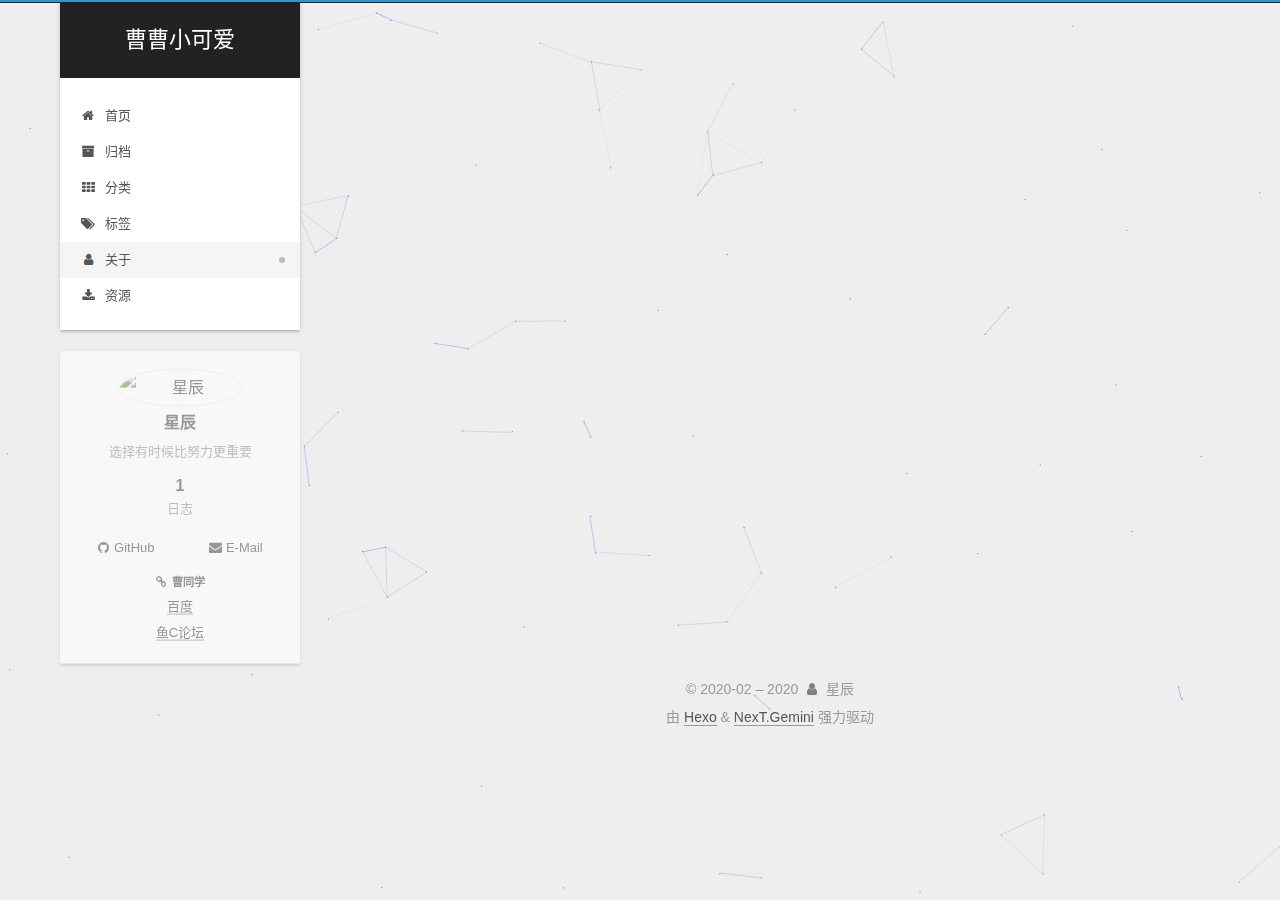
==== commit 8e5006e1: "Site updated: 2020-04-01 17:37:53" ====
--- a/about/index.html
+++ b/about/index.html
@@ -260,7 +260,7 @@
       <div class="site-overview-wrap sidebar-panel">
         <div class="site-author motion-element" itemprop="author" itemscope itemtype="http://schema.org/Person">
     <img class="site-author-image" itemprop="image" alt="星辰"
-      src="/./images/caocao.jpg">
+      src="/images/caocao.jpg">
   <p class="site-author-name" itemprop="name">星辰</p>
   <div class="site-description" itemprop="description">选择有时候比努力更重要</div>
 </div>
@@ -288,7 +288,7 @@
   <div class="links-of-blogroll motion-element">
     <div class="links-of-blogroll-title">
       <i class="fa fa-fw fa-link"></i>
-      曹曹
+      曹同学
     </div>
     <ul class="links-of-blogroll-list">
         <li class="links-of-blogroll-item">
--- a/css/main.css
+++ b/css/main.css
@@ -1168,7 +1168,7 @@
 }
 .links-of-author a::before,
 .links-of-author span.exturl::before {
-  background: #58a6f1;
+  background: #d008d0;
   border-radius: 50%;
   content: ' ';
   display: inline-block;
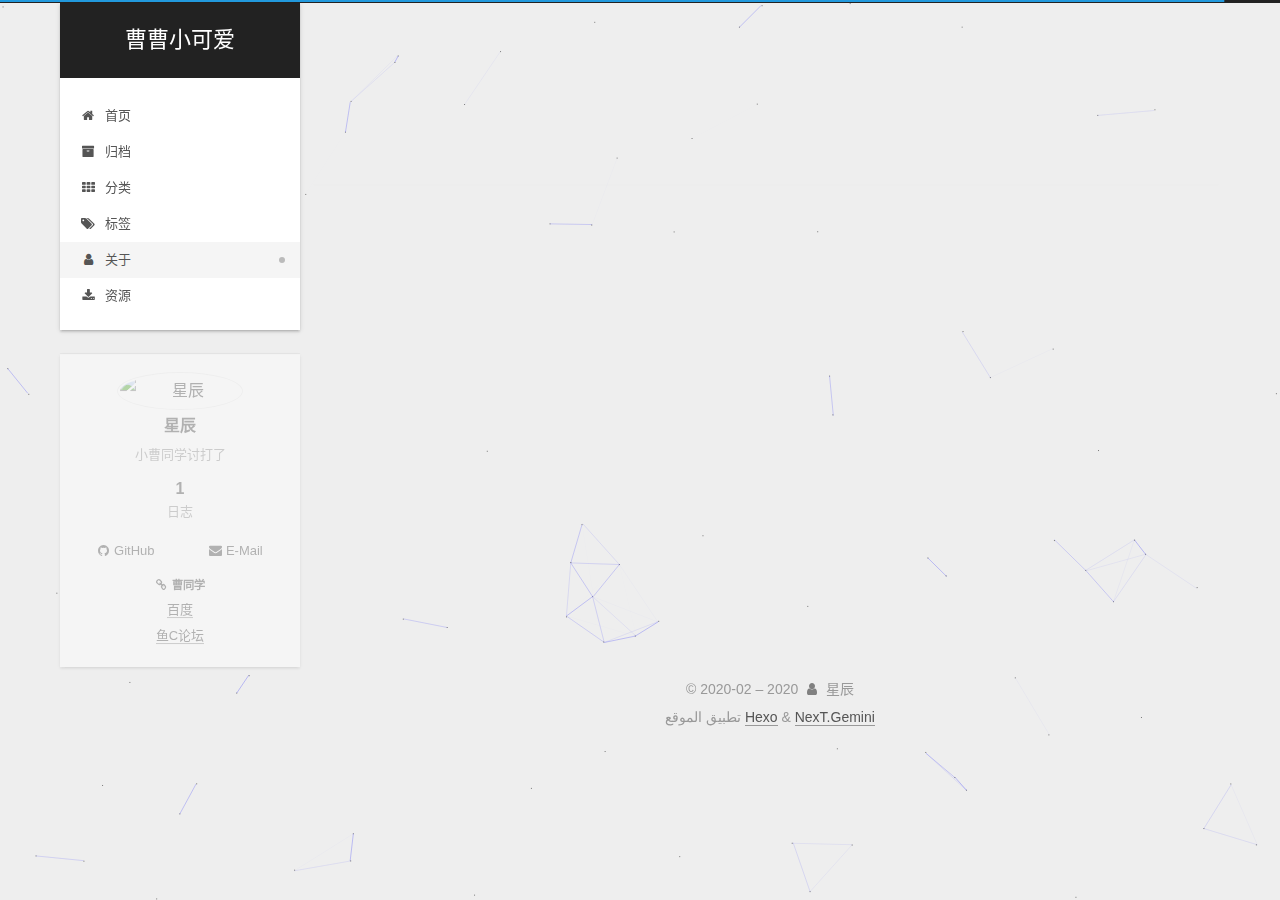
==== commit b35865a5: "Site updated: 2020-04-01 17:43:30" ====
--- a/about/index.html
+++ b/about/index.html
@@ -22,12 +22,12 @@
     var CONFIG = {"hostname":"yoursite.com","root":"/","scheme":"Gemini","version":"7.7.2","exturl":false,"sidebar":{"idebar":{"position":"left","display":"post","padding":18,"offset":12,"onmobile":false}},"copycode":{"enable":false,"show_result":false,"style":null},"back2top":{"enable":true,"sidebar":false,"scrollpercent":false},"bookmark":{"enable":false,"color":"#222","save":"auto"},"fancybox":false,"mediumzoom":false,"lazyload":false,"pangu":false,"comments":{"style":"tabs","active":null,"storage":true,"lazyload":false,"nav":null},"algolia":{"hits":{"per_page":10},"labels":{"input_placeholder":"Search for Posts","hits_empty":"We didn't find any results for the search: ${query}","hits_stats":"${hits} results found in ${time} ms"}},"localsearch":{"enable":false,"trigger":"auto","top_n_per_article":1,"unescape":false,"preload":false},"motion":{"enable":true,"async":false,"transition":{"post_block":"fadeIn","post_header":"slideDownIn","post_body":"slideDownIn","coll_header":"slideLeftIn","sidebar":"slideUpIn"}}};
   </script>
 
-  <meta name="description" content="选择有时候比努力更重要">
+  <meta name="description" content="小曹同学讨打了">
 <meta property="og:type" content="website">
 <meta property="og:title" content="关于">
 <meta property="og:url" content="http://yoursite.com/about/index.html">
 <meta property="og:site_name" content="曹曹小可爱">
-<meta property="og:description" content="选择有时候比努力更重要">
+<meta property="og:description" content="小曹同学讨打了">
 <meta property="og:locale" content="zh_CN">
 <meta property="article:published_time" content="2020-02-10T14:07:08.000Z">
 <meta property="article:modified_time" content="2020-04-01T08:50:44.253Z">
@@ -262,7 +262,7 @@
     <img class="site-author-image" itemprop="image" alt="星辰"
       src="/images/caocao.jpg">
   <p class="site-author-name" itemprop="name">星辰</p>
-  <div class="site-description" itemprop="description">选择有时候比努力更重要</div>
+  <div class="site-description" itemprop="description">小曹同学讨打了</div>
 </div>
 <div class="site-state-wrap motion-element">
   <nav class="site-state">
@@ -325,7 +325,7 @@
   </span>
   <span class="author" itemprop="copyrightHolder">星辰</span>
 </div>
-  <div class="powered-by">由 <a href="https://hexo.io/" class="theme-link" rel="noopener" target="_blank">Hexo</a> & <a href="https://theme-next.org/" class="theme-link" rel="noopener" target="_blank">NexT.Gemini</a> 强力驱动
+  <div class="powered-by">تطبيق الموقع <a href="https://hexo.io/" class="theme-link" rel="noopener" target="_blank">Hexo</a> & <a href="https://theme-next.org/" class="theme-link" rel="noopener" target="_blank">NexT.Gemini</a>
   </div>
 
         
--- a/css/main.css
+++ b/css/main.css
@@ -1168,7 +1168,7 @@
 }
 .links-of-author a::before,
 .links-of-author span.exturl::before {
-  background: #d008d0;
+  background: #9cffd2;
   border-radius: 50%;
   content: ' ';
   display: inline-block;
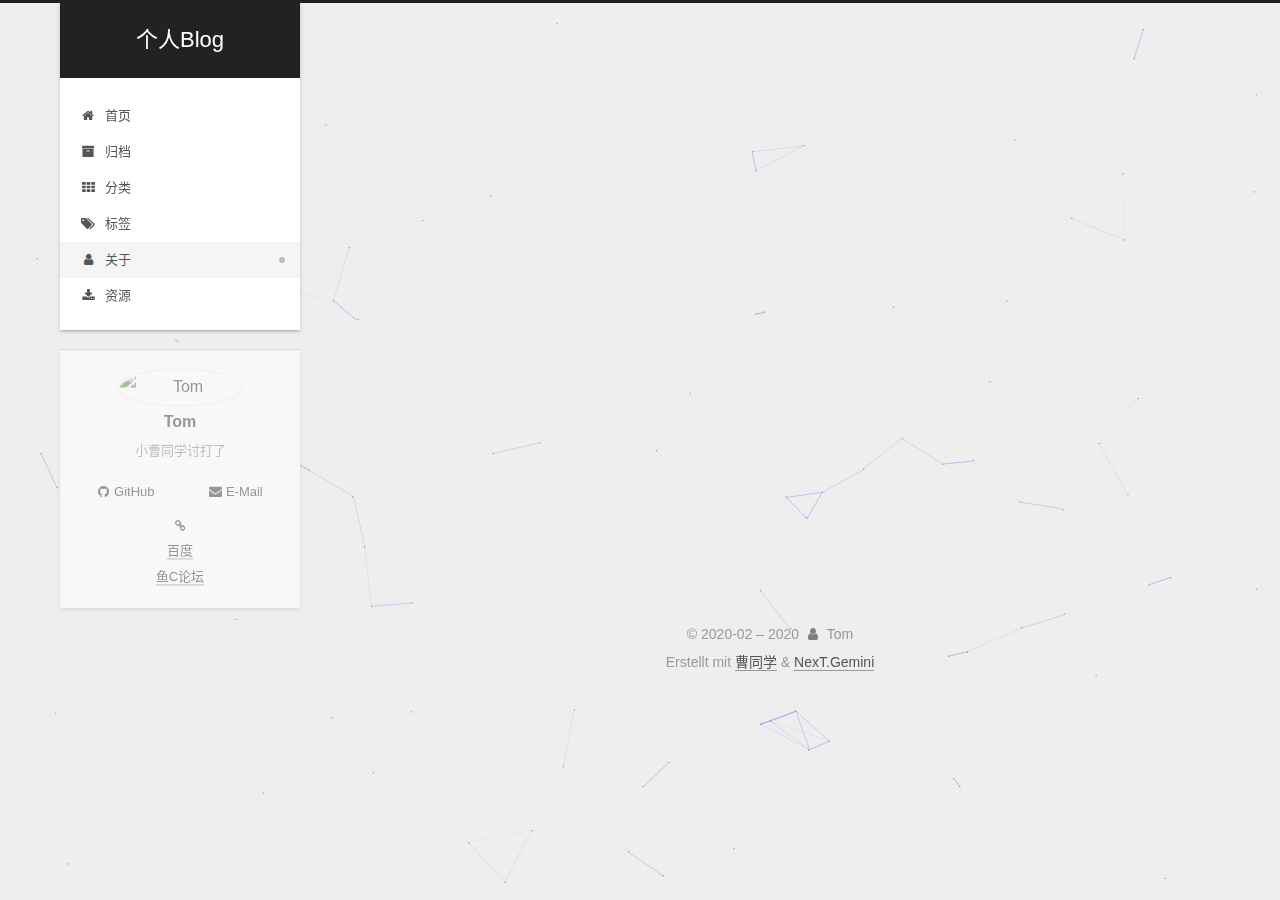
==== commit 14a23733: "Site updated: 2020-04-01 19:21:07" ====
--- a/about/index.html
+++ b/about/index.html
@@ -26,12 +26,12 @@
 <meta property="og:type" content="website">
 <meta property="og:title" content="关于">
 <meta property="og:url" content="http://yoursite.com/about/index.html">
-<meta property="og:site_name" content="曹曹小可爱">
+<meta property="og:site_name" content="个人Blog">
 <meta property="og:description" content="小曹同学讨打了">
 <meta property="og:locale" content="zh_CN">
 <meta property="article:published_time" content="2020-02-10T14:07:08.000Z">
 <meta property="article:modified_time" content="2020-04-01T08:50:44.253Z">
-<meta property="article:author" content="星辰">
+<meta property="article:author" content="Tom">
 <meta name="twitter:card" content="summary">
 
 <link rel="canonical" href="http://yoursite.com/about/">
@@ -47,7 +47,7 @@
   };
 </script>
 
-  <title>关于 | 曹曹小可爱
+  <title>关于 | 个人Blog
 </title>
   
 
@@ -99,7 +99,7 @@
 
     <a href="/" class="brand" rel="start">
       <span class="logo-line-before"><i></i></span>
-      <h1 class="site-title">曹曹小可爱</h1>
+      <h1 class="site-title">个人Blog</h1>
       <span class="logo-line-after"><i></i></span>
     </a>
   </div>
@@ -259,21 +259,10 @@
 
       <div class="site-overview-wrap sidebar-panel">
         <div class="site-author motion-element" itemprop="author" itemscope itemtype="http://schema.org/Person">
-    <img class="site-author-image" itemprop="image" alt="星辰"
-      src="/images/caocao.jpg">
-  <p class="site-author-name" itemprop="name">星辰</p>
+    <img class="site-author-image" itemprop="image" alt="Tom"
+      src="http://chuantu.xyz/t6/726/1585739861x977013264.jpg">
+  <p class="site-author-name" itemprop="name">Tom</p>
   <div class="site-description" itemprop="description">小曹同学讨打了</div>
-</div>
-<div class="site-state-wrap motion-element">
-  <nav class="site-state">
-      <div class="site-state-item site-state-posts">
-          <a href="/archives/">
-        
-          <span class="site-state-item-count">1</span>
-          <span class="site-state-item-name">日志</span>
-        </a>
-      </div>
-  </nav>
 </div>
   <div class="links-of-author motion-element">
       <span class="links-of-author-item">
@@ -288,7 +277,7 @@
   <div class="links-of-blogroll motion-element">
     <div class="links-of-blogroll-title">
       <i class="fa fa-fw fa-link"></i>
-      曹同学
+      
     </div>
     <ul class="links-of-blogroll-list">
         <li class="links-of-blogroll-item">
@@ -323,9 +312,9 @@
   <span class="with-love">
     <i class="fa fa-user"></i>
   </span>
-  <span class="author" itemprop="copyrightHolder">星辰</span>
-</div>
-  <div class="powered-by">تطبيق الموقع <a href="https://hexo.io/" class="theme-link" rel="noopener" target="_blank">Hexo</a> & <a href="https://theme-next.org/" class="theme-link" rel="noopener" target="_blank">NexT.Gemini</a>
+  <span class="author" itemprop="copyrightHolder">Tom</span>
+</div>
+  <div class="powered-by">Erstellt mit  <a href="https://hexo.io/" class="theme-link" rel="noopener" target="_blank">曹同学</a> & <a href="https://theme-next.org/" class="theme-link" rel="noopener" target="_blank">NexT.Gemini</a>
   </div>
 
         
--- a/css/main.css
+++ b/css/main.css
@@ -1168,7 +1168,7 @@
 }
 .links-of-author a::before,
 .links-of-author span.exturl::before {
-  background: #9cffd2;
+  background: #951845;
   border-radius: 50%;
   content: ' ';
   display: inline-block;
@@ -1332,34 +1332,6 @@
 }
 .post-toc .nav .active-current > a:hover {
   color: #fc6423;
-}
-.site-state {
-  display: flex;
-  justify-content: center;
-  line-height: 1.4;
-  margin-top: 10px;
-  overflow: hidden;
-  text-align: center;
-  white-space: nowrap;
-}
-.site-state-item {
-  padding: 0 15px;
-}
-.site-state-item:not(:first-child) {
-  border-left: 1px solid #eee;
-}
-.site-state-item a {
-  border-bottom: none;
-}
-.site-state-item-count {
-  display: block;
-  font-size: 1em;
-  font-weight: 600;
-  text-align: center;
-}
-.site-state-item-name {
-  color: #999;
-  font-size: 0.8125em;
 }
 .footer {
   color: #999;
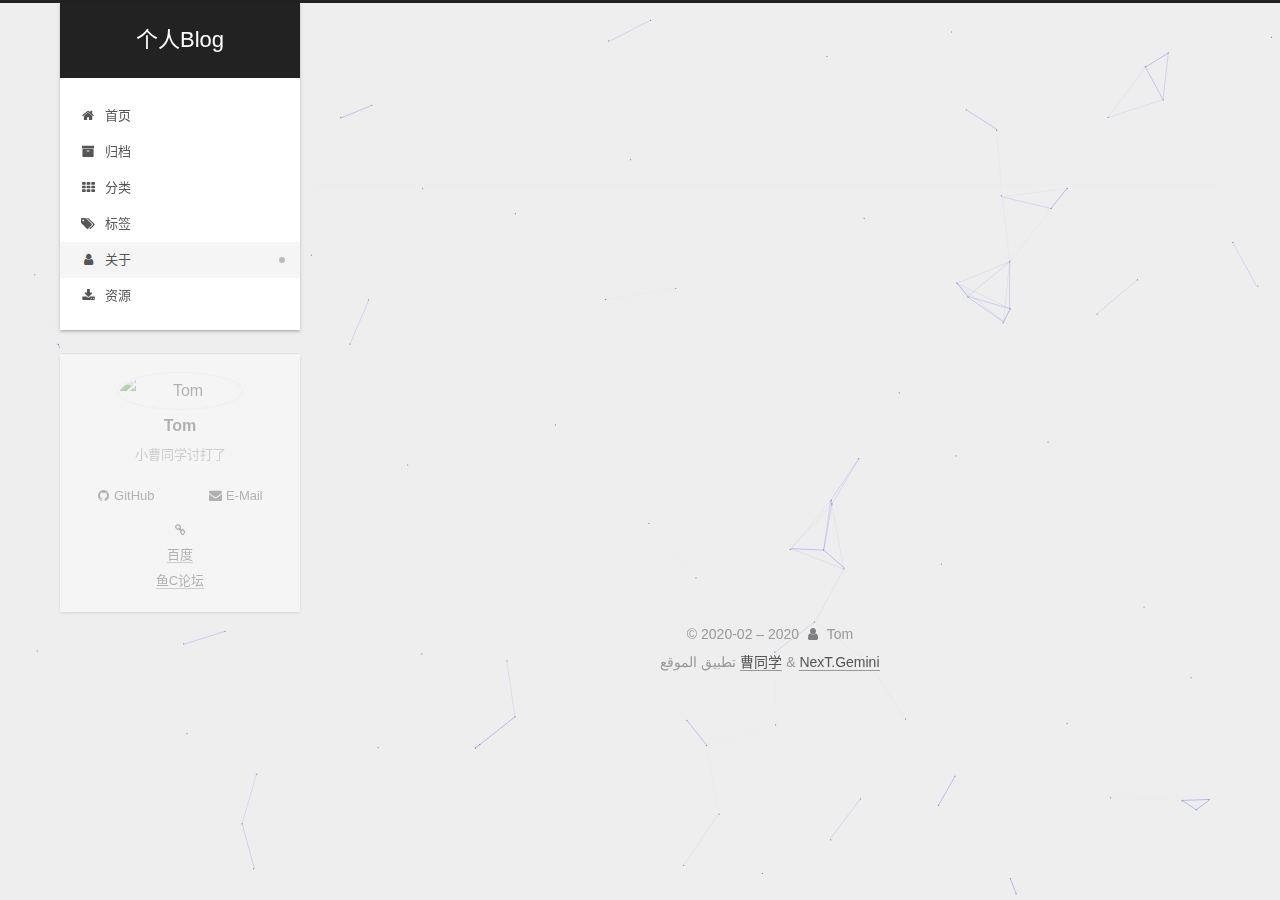
==== commit 8b782152: "Site updated: 2020-04-01 19:45:18" ====
--- a/about/index.html
+++ b/about/index.html
@@ -314,7 +314,7 @@
   </span>
   <span class="author" itemprop="copyrightHolder">Tom</span>
 </div>
-  <div class="powered-by">Erstellt mit  <a href="https://hexo.io/" class="theme-link" rel="noopener" target="_blank">曹同学</a> & <a href="https://theme-next.org/" class="theme-link" rel="noopener" target="_blank">NexT.Gemini</a>
+  <div class="powered-by">تطبيق الموقع <a href="https://hexo.io/" class="theme-link" rel="noopener" target="_blank">曹同学</a> & <a href="https://theme-next.org/" class="theme-link" rel="noopener" target="_blank">NexT.Gemini</a>
   </div>
 
         
--- a/css/main.css
+++ b/css/main.css
@@ -1168,7 +1168,7 @@
 }
 .links-of-author a::before,
 .links-of-author span.exturl::before {
-  background: #951845;
+  background: #911ab4;
   border-radius: 50%;
   content: ' ';
   display: inline-block;
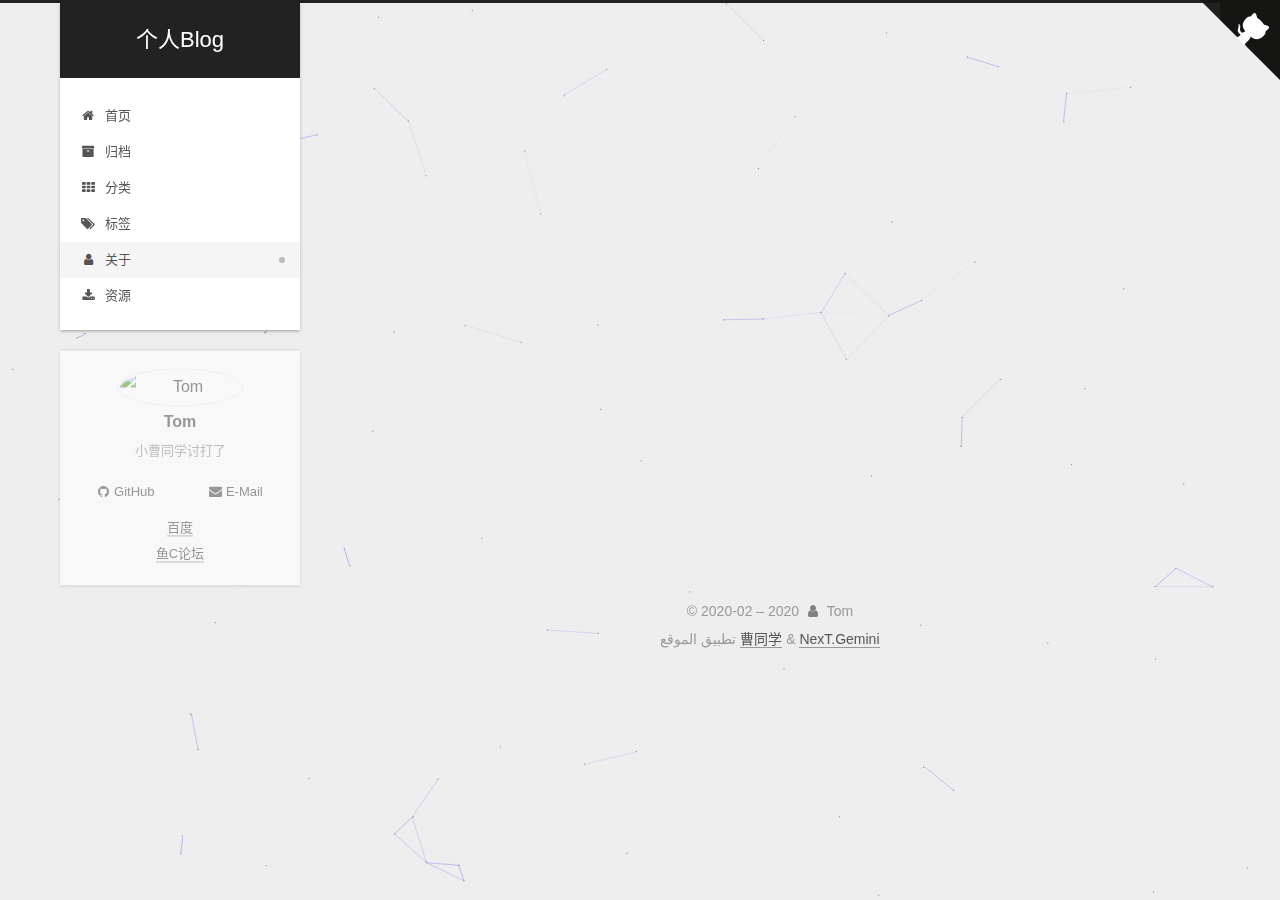
==== commit 0d2371fe: "Site updated: 2020-04-02 12:03:03" ====
--- a/about/index.html
+++ b/about/index.html
@@ -12,7 +12,7 @@
 
 <link rel="stylesheet" href="/css/main.css">
 
-
+<link rel="stylesheet" href="//fonts.googleapis.com/css?family=Monda:300,300italic,400,400italic,700,700italic|Roboto Slab:300,300italic,400,400italic,700,700italic&display=swap&subset=latin,latin-ext">
 <link rel="stylesheet" href="/lib/font-awesome/css/font-awesome.min.css">
   <link rel="stylesheet" href="/lib/pace/pace-theme-minimal.min.css">
   <script src="/lib/pace/pace.min.js"></script>
@@ -84,7 +84,7 @@
 <body itemscope itemtype="http://schema.org/WebPage">
   <div class="container use-motion">
     <div class="headband"></div>
-
+    <a href="https://github.com/TomGodb/TomGodb.github.io" target="_blank" rel="noopener" class="github-corner" aria-label="View source on GitHub"><svg width="80" height="80" viewBox="0 0 250 250" style="fill:#151513; color:#fff; position: absolute; top: 0; border: 0; right: 0;" aria-hidden="true"><path d="M0,0 L115,115 L130,115 L142,142 L250,250 L250,0 Z"></path><path d="M128.3,109.0 C113.8,99.7 119.0,89.6 119.0,89.6 C122.0,82.7 120.5,78.6 120.5,78.6 C119.2,72.0 123.4,76.3 123.4,76.3 C127.3,80.9 125.5,87.3 125.5,87.3 C122.9,97.6 130.6,101.9 134.4,103.2" fill="currentColor" style="transform-origin: 130px 106px;" class="octo-arm"></path><path d="M115.0,115.0 C114.9,115.1 118.7,116.5 119.8,115.4 L133.7,101.6 C136.9,99.2 139.9,98.4 142.2,98.6 C133.8,88.0 127.5,74.4 143.8,58.0 C148.5,53.4 154.0,51.2 159.7,51.0 C160.3,49.4 163.2,43.6 171.4,40.1 C171.4,40.1 176.1,42.5 178.8,56.2 C183.1,58.6 187.2,61.8 190.9,65.4 C194.5,69.0 197.7,73.2 200.1,77.6 C213.8,80.2 216.3,84.9 216.3,84.9 C212.7,93.1 206.9,96.0 205.4,96.6 C205.1,102.4 203.0,107.8 198.3,112.5 C181.9,128.9 168.3,122.5 157.7,114.1 C157.9,116.9 156.7,120.9 152.7,124.9 L141.0,136.5 C139.8,137.7 141.6,141.9 141.8,141.8 Z" fill="currentColor" class="octo-body"></path></svg></a><style>.github-corner:hover .octo-arm{animation:octocat-wave 560ms ease-in-out}@keyframes octocat-wave{0%,100%{transform:rotate(0)}20%,60%{transform:rotate(-25deg)}40%,80%{transform:rotate(10deg)}}@media (max-width:500px){.github-corner:hover .octo-arm{animation:none}.github-corner .octo-arm{animation:octocat-wave 560ms ease-in-out}}</style>
     <header class="header" itemscope itemtype="http://schema.org/WPHeader">
       <div class="header-inner"><div class="site-brand-container">
   <div class="site-nav-toggle">
@@ -276,7 +276,8 @@
 
   <div class="links-of-blogroll motion-element">
     <div class="links-of-blogroll-title">
-      <i class="fa fa-fw fa-link"></i>
+      <i></i>
+	  
       
     </div>
     <ul class="links-of-blogroll-list">
--- a/css/main.css
+++ b/css/main.css
@@ -1168,7 +1168,7 @@
 }
 .links-of-author a::before,
 .links-of-author span.exturl::before {
-  background: #911ab4;
+  background: #57a781;
   border-radius: 50%;
   content: ' ';
   display: inline-block;
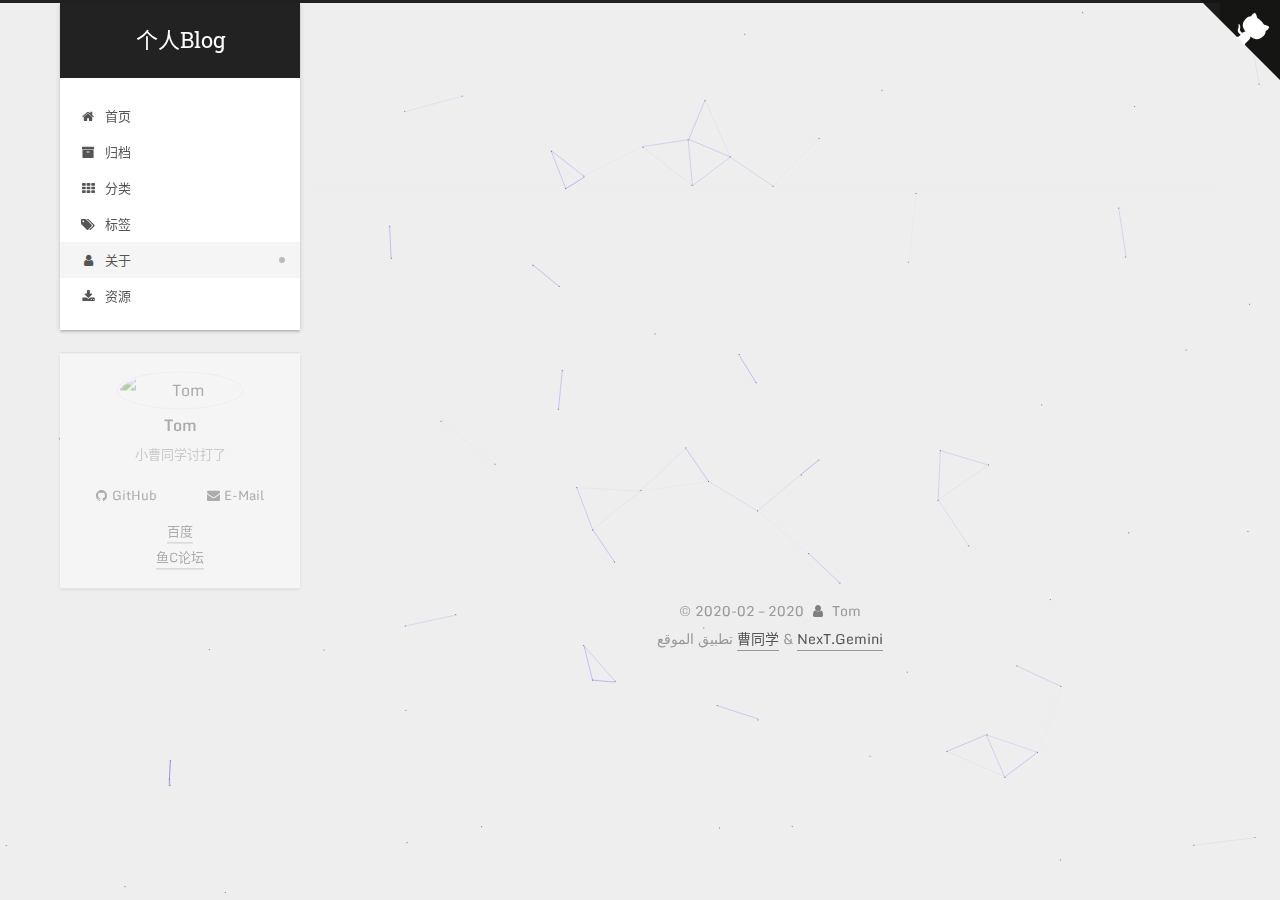
==== commit 1cea8bda: "Site updated: 2020-04-02 14:41:57" ====
--- a/about/index.html
+++ b/about/index.html
@@ -22,12 +22,10 @@
     var CONFIG = {"hostname":"yoursite.com","root":"/","scheme":"Gemini","version":"7.7.2","exturl":false,"sidebar":{"idebar":{"position":"left","display":"post","padding":18,"offset":12,"onmobile":false}},"copycode":{"enable":false,"show_result":false,"style":null},"back2top":{"enable":true,"sidebar":false,"scrollpercent":false},"bookmark":{"enable":false,"color":"#222","save":"auto"},"fancybox":false,"mediumzoom":false,"lazyload":false,"pangu":false,"comments":{"style":"tabs","active":null,"storage":true,"lazyload":false,"nav":null},"algolia":{"hits":{"per_page":10},"labels":{"input_placeholder":"Search for Posts","hits_empty":"We didn't find any results for the search: ${query}","hits_stats":"${hits} results found in ${time} ms"}},"localsearch":{"enable":false,"trigger":"auto","top_n_per_article":1,"unescape":false,"preload":false},"motion":{"enable":true,"async":false,"transition":{"post_block":"fadeIn","post_header":"slideDownIn","post_body":"slideDownIn","coll_header":"slideLeftIn","sidebar":"slideUpIn"}}};
   </script>
 
-  <meta name="description" content="小曹同学讨打了">
-<meta property="og:type" content="website">
+  <meta property="og:type" content="website">
 <meta property="og:title" content="关于">
 <meta property="og:url" content="http://yoursite.com/about/index.html">
 <meta property="og:site_name" content="个人Blog">
-<meta property="og:description" content="小曹同学讨打了">
 <meta property="og:locale" content="zh_CN">
 <meta property="article:published_time" content="2020-02-10T14:07:08.000Z">
 <meta property="article:modified_time" content="2020-04-01T08:50:44.253Z">
--- a/css/main.css
+++ b/css/main.css
@@ -176,7 +176,7 @@
 body {
   background: var(--body-bg-color);
   color: var(--text-color);
-  font-family: 'Lato', "PingFang SC", "Microsoft YaHei", sans-serif;
+  font-family: 'Monda', "PingFang SC", "Microsoft YaHei", sans-serif;
   font-size: 1em;
   line-height: 2;
 }
@@ -192,7 +192,7 @@
 h4,
 h5,
 h6 {
-  font-family: 'Lato', "PingFang SC", "Microsoft YaHei", sans-serif;
+  font-family: 'Monda', "PingFang SC", "Microsoft YaHei", sans-serif;
   font-weight: bold;
   line-height: 1.5;
   margin: 20px 0 15px;
@@ -987,7 +987,7 @@
   color: var(--brand-hover-color);
 }
 .site-title {
-  font-family: 'Lato', "PingFang SC", "Microsoft YaHei", sans-serif;
+  font-family: 'Roboto Slab', 'Monda', "PingFang SC", "Microsoft YaHei", sans-serif;
   font-size: 1.375em;
   font-weight: normal;
   margin: 0;
@@ -1168,7 +1168,7 @@
 }
 .links-of-author a::before,
 .links-of-author span.exturl::before {
-  background: #57a781;
+  background: #ffcd37;
   border-radius: 50%;
   content: ' ';
   display: inline-block;
@@ -1478,7 +1478,7 @@
   }
 }
 .post-body {
-  font-family: 'Lato', "PingFang SC", "Microsoft YaHei", sans-serif;
+  font-family: 'Monda', "PingFang SC", "Microsoft YaHei", sans-serif;
   overflow-wrap: break-word;
   word-wrap: break-word;
 }
@@ -1789,7 +1789,7 @@
 }
 .posts-expand .post-meta {
   color: #999;
-  font-family: 'Lato', "PingFang SC", "Microsoft YaHei", sans-serif;
+  font-family: 'Monda', "PingFang SC", "Microsoft YaHei", sans-serif;
   font-size: 0.75em;
   margin: 3px 0 60px 0;
   text-align: center;
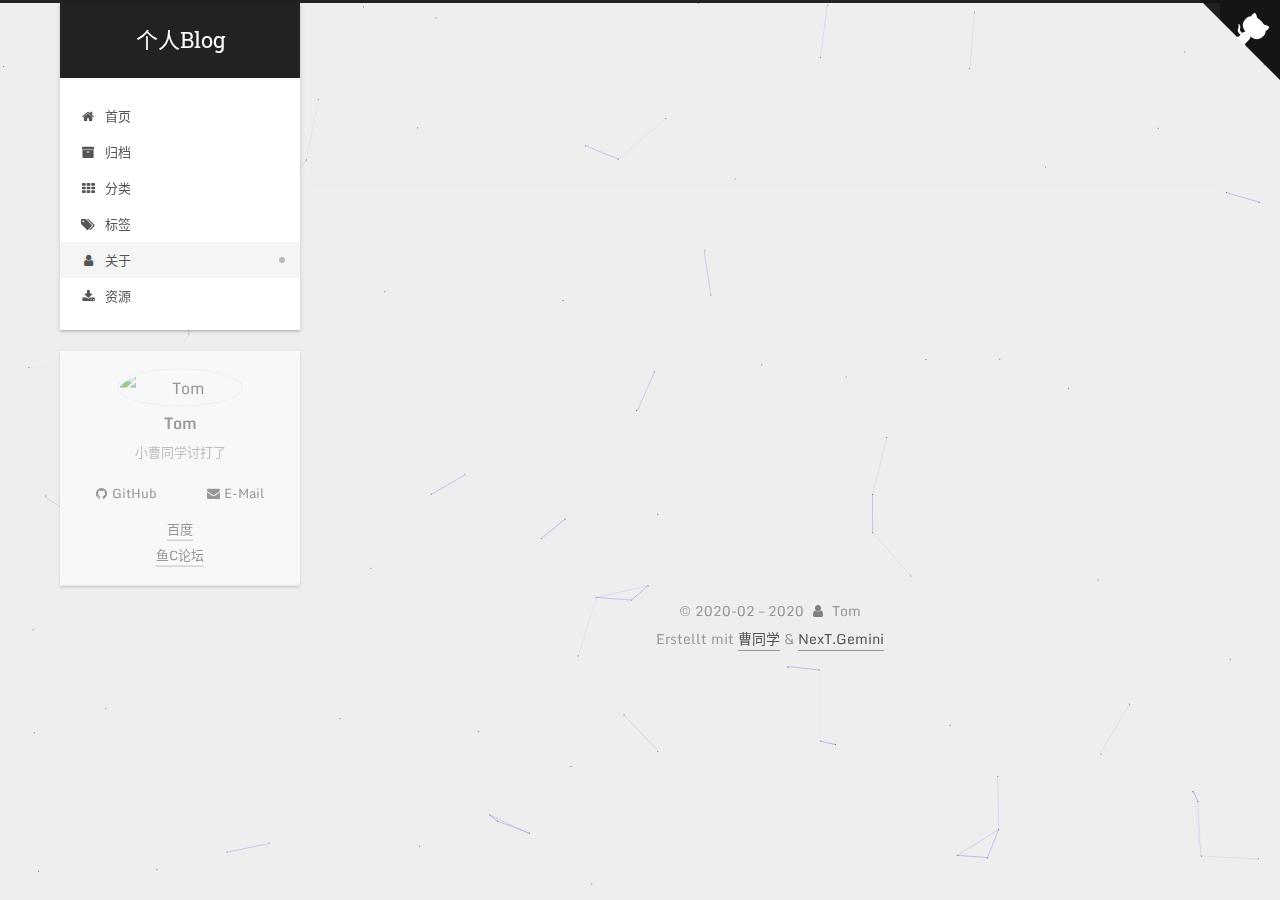
==== commit b9505c99: "Site updated: 2020-04-13 16:15:17" ====
--- a/about/index.html
+++ b/about/index.html
@@ -313,7 +313,7 @@
   </span>
   <span class="author" itemprop="copyrightHolder">Tom</span>
 </div>
-  <div class="powered-by">تطبيق الموقع <a href="https://hexo.io/" class="theme-link" rel="noopener" target="_blank">曹同学</a> & <a href="https://theme-next.org/" class="theme-link" rel="noopener" target="_blank">NexT.Gemini</a>
+  <div class="powered-by">Erstellt mit  <a href="https://hexo.io/" class="theme-link" rel="noopener" target="_blank">曹同学</a> & <a href="https://theme-next.org/" class="theme-link" rel="noopener" target="_blank">NexT.Gemini</a>
   </div>
 
         
--- a/css/main.css
+++ b/css/main.css
@@ -1168,7 +1168,7 @@
 }
 .links-of-author a::before,
 .links-of-author span.exturl::before {
-  background: #ffcd37;
+  background: #52ffff;
   border-radius: 50%;
   content: ' ';
   display: inline-block;
